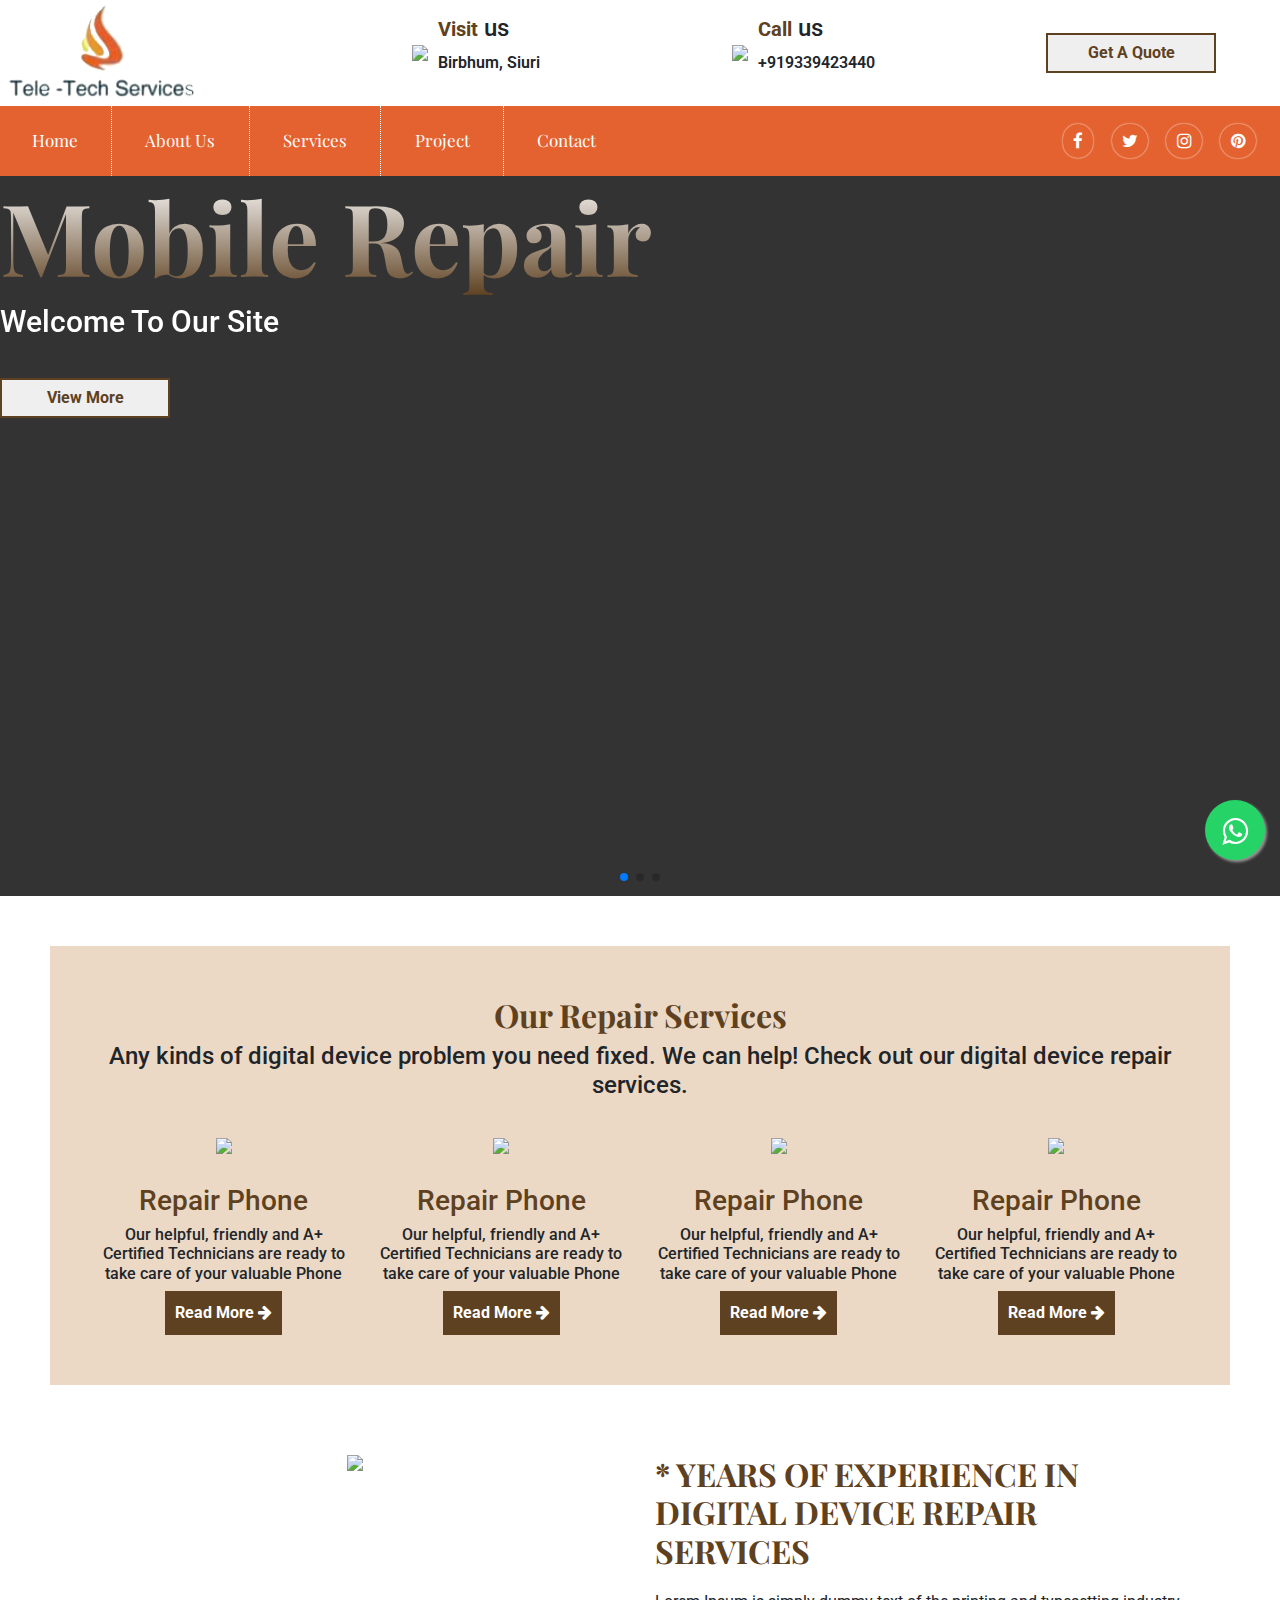
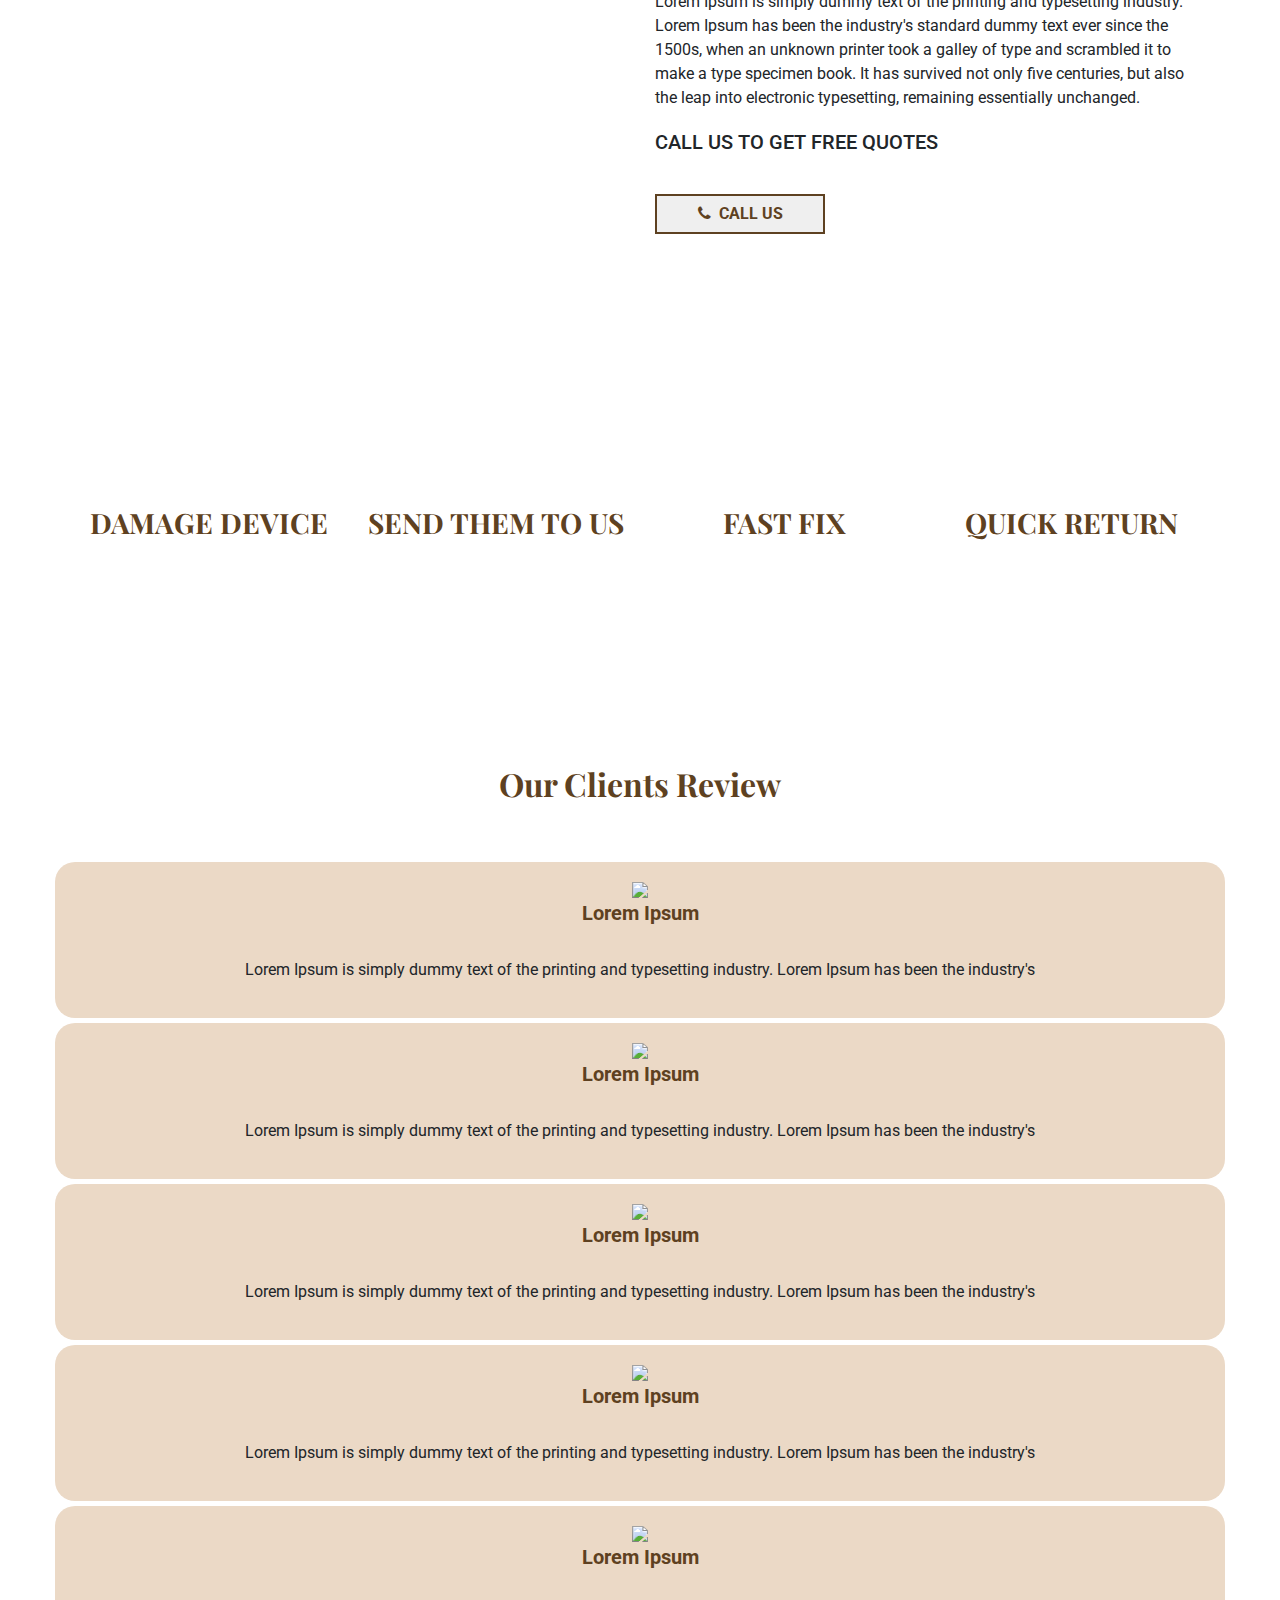
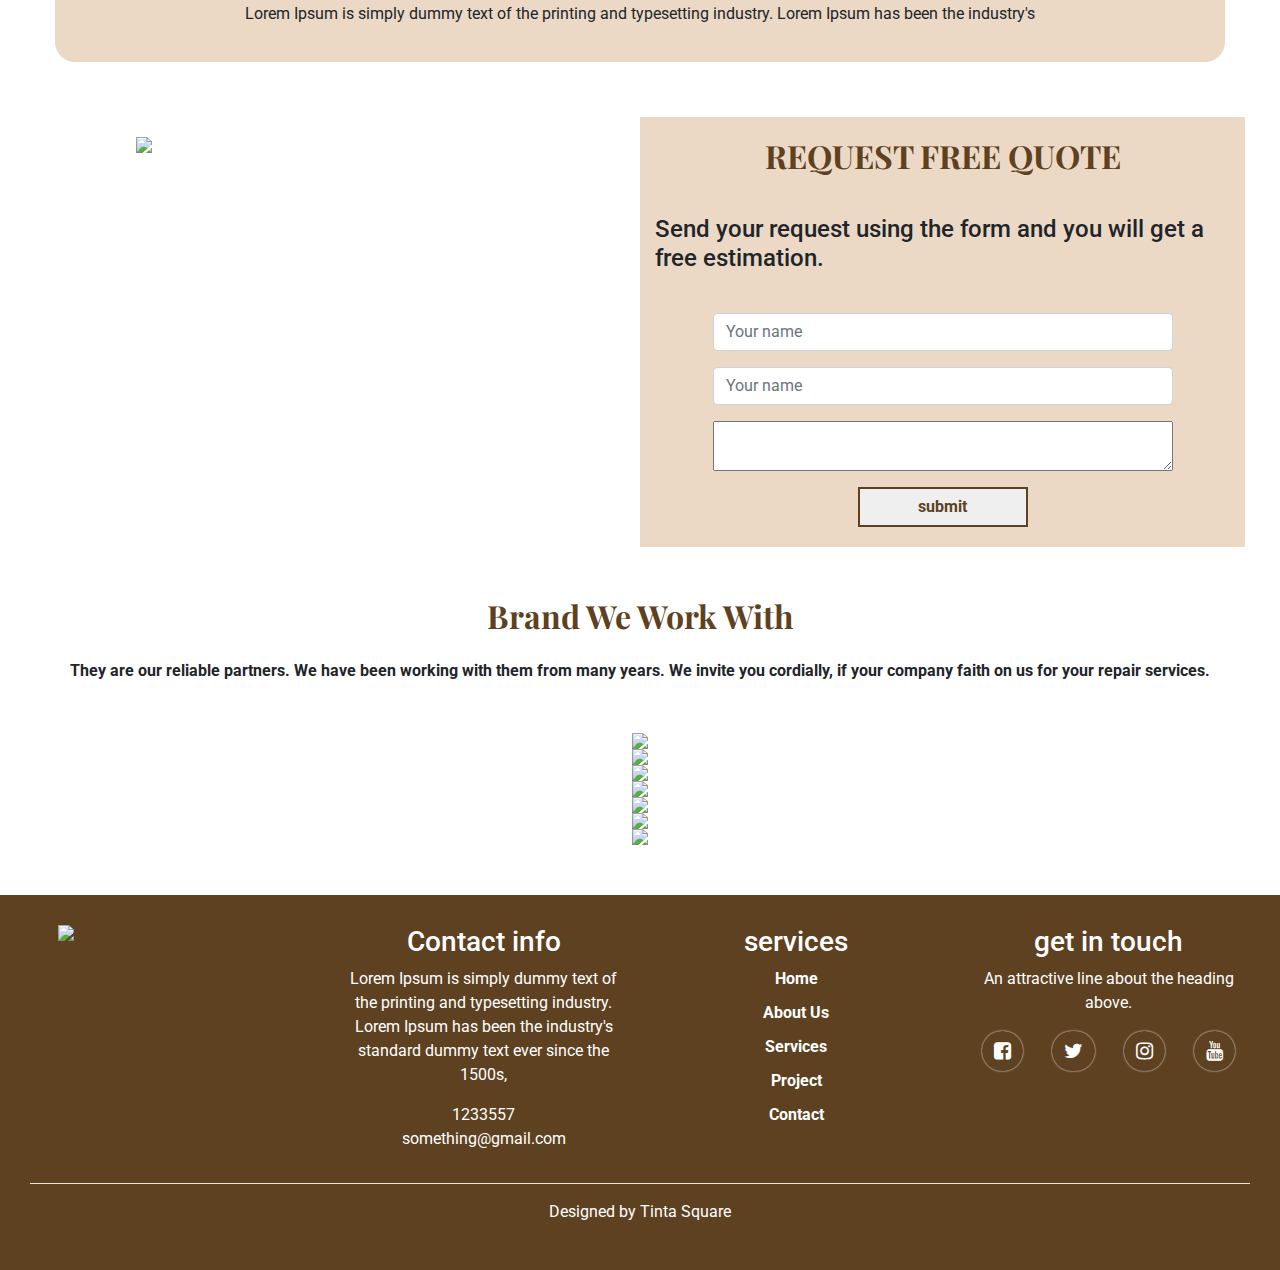
==== index.html @ 6bede9d7 "first commit" ====
<!doctype html>
<html lang="en">
  <head>
    <!-- Required meta tags -->
    <meta charset="utf-8">
    <meta name="viewport" content="width=device-width, initial-scale=1">

    <!-- Bootstrap CSS -->
    <link rel="stylesheet" href="https://maxcdn.bootstrapcdn.com/bootstrap/4.5.2/css/bootstrap.min.css">
    <!--font awsome-->
    <link rel="stylesheet" href="https://stackpath.bootstrapcdn.com/font-awesome/4.7.0/css/font-awesome.min.css" integrity="sha384-wvfXpqpZZVQGK6TAh5PVlGOfQNHSoD2xbE+QkPxCAFlNEevoEH3Sl0sibVcOQVnN" crossorigin="anonymous">
    <!--custom css-->
    <link rel="stylesheet" type="text/css" href="./assets/css/header.css">
     <link rel="stylesheet" type="text/css" href="./assets/css/main.css">
      <link rel="stylesheet" type="text/css" href="./assets/css/footer.css">
    <!--fonts-->
   <link rel="preconnect" href="https://fonts.gstatic.com">
<link href="https://fonts.googleapis.com/css2?family=Playfair+Display&family=Roboto:wght@100&display=swap" rel="stylesheet">
<link rel="preconnect" href="https://fonts.gstatic.com">
<link href="https://fonts.googleapis.com/css2?family=Roboto:wght@300&display=swap" rel="stylesheet">
<!--swiper-->
<link rel="stylesheet" href="https://unpkg.com/swiper/swiper-bundle.css" />
<link rel="stylesheet" href="https://unpkg.com/swiper/swiper-bundle.min.css" />
<!--slick-->
<link rel="stylesheet" href="https://cdnjs.cloudflare.com/ajax/libs/slick-carousel/1.8.1/slick-theme.min.css" integrity="sha512-17EgCFERpgZKcm0j0fEq1YCJuyAWdz9KUtv1EjVuaOz8pDnh/0nZxmU6BBXwaaxqoi9PQXnRWqlcDB027hgv9A==" crossorigin="anonymous" />
<link rel="stylesheet" href="https://cdnjs.cloudflare.com/ajax/libs/slick-carousel/1.8.1/slick.min.css" integrity="sha512-yHknP1/AwR+yx26cB1y0cjvQUMvEa2PFzt1c9LlS4pRQ5NOTZFWbhBig+X9G9eYW/8m0/4OXNx8pxJ6z57x0dw==" crossorigin="anonymous" />
<!--aos-->
 <link rel="stylesheet" href="https://unpkg.com/aos@next/dist/aos.css" />

    <title>Mobile Repairing</title>
  </head>
  <body>
    <div class="whats-app-logo">
        <a  class="whats-app" href="#" target="_blank">
        <i class="fa fa-whatsapp my-float"></i>
        </a>
    </div>
    <div class="top-header">
      <div class="row">
        <div class="col-lg-3 logo-icon">
          <a href="#">
           <img src="assets/img/tee-tech-servicwes.png" class="img-fluid" />  
          </a>
        </div>
        <div class="col-lg-3 d-flex desktop-icon">
          <div class="image-wrapper">
            <img src="https://img.icons8.com/emoji/50/000000/house-emoji.png"/>
          </div>
          <div class="top-header-text">
            <h4><span>Visit</span> us</h4>
            <p>Birbhum, Siuri</p>
          </div>
        </div>
        <div class="col-lg-3 d-flex desktop-icon">
          <div class="image-wrapper">
             <img src="https://img.icons8.com/bubbles/50/000000/call-male.png"/>
          </div>
          <div class="top-header-text">
            <h4><span>Call</span> us</h4>
            <p class="number">+919339423440</p>
          </div>
        </div>
        <div class="col-lg-3 d-flex">
          <button>Get A Quote</button>
        </div>
      </div>
    </div>
     <div class="header">
        <div class="row">
          <div class="col-lg-8 header-list">
              <nav>
               <input type="checkbox" id="check">
              <label for="check" class="checkbtn">
                <i class="fa fa-bars" aria-hidden="true"></i>
              </label>
                <ul class="menu">
                   <li><a href="index.html">Home</a></li>
                   <div class="vl"></div>
                   <li><a href="about.html">About Us</a></li>
                   <div class="vl"></div>
                    <li><a href="services.html">Services</a></li>
                    <div class="vl"></div>
                   <li><a href="listing.html">Project</a></li>
                   <div class="vl"></div>
                  <li><a href="contact.html">Contact</a></li>
                </ul>
              </nav>
          </div>
          <div class="col-lg-4 header-icon">
            <a href=""><i class="fa fa-facebook-f header-icon-list" aria-hidden="true"></i></a>
            <a href=""><i class="fa fa-twitter header-icon-list" aria-hidden="true"></i></a>
            <a href=""><i class="fa fa-instagram header-icon-list" aria-hidden="true"></i></a>
            <a href=""><i class="fa fa-pinterest header-icon-list" aria-hidden="true"></i></a>
          </div>
        </div>
      </div>
  
  <!--end of header-->
  <!--banner-->
  <div class="banner">
    <div class="row">
      <div class="col-lg-12">
         <div class="swiper-container">
    <div class="swiper-wrapper">
      <div class="swiper-slide" style="background-image:linear-gradient(rgba(0,0,0,0.8),rgba(0,0,0,0.8)),url(https://wp.bwlthemes.com/restore_wp/wp-content/uploads/2016/11/home_1_slider_2-e1527970968543.jpg); height: 80vh">
        <h1 data-aos="fade-down" data-aos-duration="1200">Mobile Repair</h1>
        <h2 data-aos="fade-down" data-aos-duration="1300">Welcome To Our Site</h2>
        <button data-aos="fade-up" data-aos-duration="1400">View More</button>
      </div>
      <div class="swiper-slide" style="background-image:linear-gradient(rgba(0,0,0,0.8),rgba(0,0,0,0.8)),url(https://images.unsplash.com/photo-1566728595333-75a1d7cae961?ixid=MXwxMjA3fDB8MHxzZWFyY2h8NHx8bW9iaWxlJTIwcmVwYWlyfGVufDB8fDB8&ixlib=rb-1.2.1&auto=format&fit=crop&w=500&q=60); height: 80vh">
         <h1 data-aos="fade-down" data-aos-duration="1200">Mobile Repair</h1>
        <h2 data-aos="fade-down" data-aos-duration="1300">Welcome To Our Site</h2>
        <button data-aos="fade-up" data-aos-duration="1400">View More</button>
      </div>
      <div class="swiper-slide" style="background-image:linear-gradient(rgba(0,0,0,0.8),rgba(0,0,0,0.8)),url(https://images.unsplash.com/photo-1544281679-32a3de086805?ixid=MXwxMjA3fDB8MHxzZWFyY2h8OXx8bW9iaWxlJTIwcmVwYWlyfGVufDB8fDB8&ixlib=rb-1.2.1&auto=format&fit=crop&w=500&q=60); height: 80vh">
         <h1 data-aos="fade-down" data-aos-duration="1200">Mobile Repair</h1>
        <h2 data-aos="fade-down" data-aos-duration="1300">Welcome To Our Site</h2>
        <button data-aos="fade-up" data-aos-duration="1400">View More</button>
      </div>
    </div>
    <!-- Add Pagination -->
    <div class="swiper-pagination"></div>
  </div>

      </div>
    </div>
  </div>
    <!--end of banner-->
    <!--repair seervices-->
    <div class="section repair-services-container">
      <h2 class="text-center">Our Repair Services</h2>
      <h4 class="text-center">Any kinds of digital device problem you need fixed. We can help! Check out our digital device repair services.</h4>
      <div class="row">
          <div class="col-lg-3 repair-services">
            <div class="image-wrapper text-center">
              <img src="https://img.icons8.com/ios/50/000000/android.png"/>
            </div>
            <h3>Repair Phone</h3>
            <h6>Our helpful, friendly and A+ Certified Technicians are ready to take care of your valuable Phone</h6>
            <a href="#">Read More <i class="fa fa-arrow-right" aria-hidden="true"></i></a>
          </div>
          <div class="col-lg-3 repair-services">
            <div class="image-wrapper text-center">
             <img src="https://img.icons8.com/ios/50/000000/android.png">
            </div>
            <h3>Repair Phone</h3>
            <h6>Our helpful, friendly and A+ Certified Technicians are ready to take care of your valuable Phone</h6>
            <a href="#">Read More <i class="fa fa-arrow-right" aria-hidden="true"></i></a>
          </div>
          <div class="col-lg-3 repair-services">
            <div class="image-wrapper text-center">
              <img src="https://img.icons8.com/ios/50/000000/android.png">
            </div>
            <h3>Repair Phone</h3>
            <h6>Our helpful, friendly and A+ Certified Technicians are ready to take care of your valuable Phone</h6>
            <a href="#">Read More <i class="fa fa-arrow-right" aria-hidden="true"></i></a>
          </div>
          <div class="col-lg-3 repair-services">
            <div class="image-wrapper text-center">
              <img src="https://img.icons8.com/ios/50/000000/android.png">
            </div>
            <h3>Repair Phone</h3>
            <h6>Our helpful, friendly and A+ Certified Technicians are ready to take care of your valuable Phone</h6>
            <a href="#">Read More <i class="fa fa-arrow-right" aria-hidden="true"></i></a>
          </div>
        </div>
      </div>
    </div>
    <!--experience-->
    <div class="section experience">
      <div class="container">
        <div class="row">
        <div class="col-lg-6">
          <div class="image-wrapper">
            <img src="https://wp.bwlthemes.com/restore_wp/wp-content/uploads/2016/11/about-e1528309926880.jpg">
          </div>
        </div>
        <div class="col-lg-6">
          <h2>* YEARS OF EXPERIENCE IN DIGITAL DEVICE REPAIR SERVICES</h2>
          <p>Lorem Ipsum is simply dummy text of the printing and typesetting industry. Lorem Ipsum has been the industry's standard dummy text ever since the 1500s, when an unknown printer took a galley of type and scrambled it to make a type specimen book. It has survived not only five centuries, but also the leap into electronic typesetting, remaining essentially unchanged.</p>
          <h5>CALL US TO GET FREE QUOTES</h5>
          <button><i class="fa fa-phone mr-2" aria-hidden="true"></i>CALL US</button>
        </div>
      </div>
      </div>
    </div>
    <!--process-->
    <div class="section process">
      <div class="row">
        <div class="col-lg-12">
          <h2>Our Process</h2>
          <p>Easy and effective way to get your device repaired</p>
          <div class="row">
            <div class="col-lg-3">
              <h3>DAMAGE
DEVICE</h3>
              <h6>when your device is need to be fixed please no panic and relaxed</h6>
            </div>
            <div class="col-lg-3">
              <h3>SEND THEM
TO US</h3>
              <h6>Send the device to us which you need to be fixed and stay calm</h6>
            </div>
            <div class="col-lg-3">
              <h3>FAST
FIX</h3>
<h6>We will take care of it and work with it to fix it smooth and accurately</h6>
            </div>
            <div class="col-lg-3">
              <h3>QUICK
RETURN</h3>
<h6>After a quick fix, we just return it to your destination fast and securely</h6>
            </div>
          </div>
        </div>
      </div>
    </div>
    <!--team-members-->
    <div class="section">
      <h2 class="text-center">Our Clients Review</h2>
      <div class="row">
        <div class="col-lg-12">
           <div class="testimonial">
            <div class="testimonial-box">
              <div class="image-wrapper">
                <img src="https://img.icons8.com/wired/64/000000/user-male-circle.png">
              </div>
              <div class="name">
                Lorem Ipsum
              </div>
              <div class="review">
                <p>Lorem Ipsum is simply dummy text of the printing and typesetting industry. Lorem Ipsum has been the industry's</p>
              </div>
            </div>
            <div class="testimonial-box">
              <div class="image-wrapper">
                <img src="https://img.icons8.com/wired/64/000000/user-male-circle.png">
              </div>
              <div class="name">
                Lorem Ipsum
              </div>
              <div class="review">
                <p>Lorem Ipsum is simply dummy text of the printing and typesetting industry. Lorem Ipsum has been the industry's</p>
              </div>
            </div>
            <div class="testimonial-box">
              <div class="image-wrapper">
                <img src="https://img.icons8.com/wired/64/000000/user-male-circle.png">
              </div>
              <div class="name">
                Lorem Ipsum
              </div>
              <div class="review">
                <p>Lorem Ipsum is simply dummy text of the printing and typesetting industry. Lorem Ipsum has been the industry's</p>
              </div>
            </div>
           <div class="testimonial-box">
              <div class="image-wrapper">
                <img src="https://img.icons8.com/wired/64/000000/user-male-circle.png">
              </div>
              <div class="name">
                Lorem Ipsum
              </div>
              <div class="review">
                <p>Lorem Ipsum is simply dummy text of the printing and typesetting industry. Lorem Ipsum has been the industry's</p>
              </div>
            </div>
            <div class="testimonial-box">
              <div class="image-wrapper">
                <img src="https://img.icons8.com/wired/64/000000/user-male-circle.png">
              </div>
              <div class="name">
                Lorem Ipsum
              </div>
              <div class="review">
                <p>Lorem Ipsum is simply dummy text of the printing and typesetting industry. Lorem Ipsum has been the industry's</p>
              </div>
            </div>
          </div>
        </div>
        </div>
      </div>
      <!--request for quote-->
      <div class="section request">
        <div class="row">
          <div class="col-lg-6">
            <div class="image-wrapper">
              <img src="https://wp.bwlthemes.com/restore_wp/wp-content/uploads/2016/11/quote-image.jpg" width="70%">
            </div>
          </div>
          <div class="col-lg-6 request-box">
            <h2 class="text-center">REQUEST FREE QUOTE</h2>
            <h4>Send your request using the form and you will get a free estimation.</h4>
            <form method="post">
              <div class="form-group">
        <input type="text" class="form-control"placeholder="Your name">
      </div>
       <div class="form-group">
        <input type="text" class="form-control"placeholder="Your name">
      </div>
       <div class="form-group">
        <textarea></textarea>
      </div>
      <div class="row">
        <div class="col-lg-12 d-flex form-button">
          <button type="submit">submit</button>
        </div>
      </div>
      
            </form>
          </div>
        </div>
      </div>
      <!--brand-->
      <div class="section brand">
        <h2 class="text-center mb-4">Brand We Work With</h2>
        <p class="text-center">They are our reliable partners. We have been working with them from many years. We invite you cordially, if your company faith on us for your repair services.</p>
        <div class="row">
          <div class="col-lg-12">
           <div class="brand-box">
            <div class="image-wrapper">
              <img src="https://wp.bwlthemes.com/restore_wp/wp-content/uploads/2016/11/logo_2-e1528309231180.png">
            </div>
            <div class="image-wrapper">
              <img src="https://wp.bwlthemes.com/restore_wp/wp-content/uploads/2016/11/logo_2-e1528309231180.png">
            </div>
            <div class="image-wrapper">
              <img src="https://wp.bwlthemes.com/restore_wp/wp-content/uploads/2016/11/logo_2-e1528309231180.png">
            </div>
            <div class="image-wrapper">
              <img src="https://wp.bwlthemes.com/restore_wp/wp-content/uploads/2016/11/logo_2-e1528309231180.png">
            </div>
            <div class="image-wrapper">
              <img src="https://wp.bwlthemes.com/restore_wp/wp-content/uploads/2016/11/logo_2-e1528309231180.png">
            </div>
            <div class="image-wrapper">
              <img src="https://wp.bwlthemes.com/restore_wp/wp-content/uploads/2016/11/logo_2-e1528309231180.png">
            </div>
            <div class="image-wrapper">
              <img src="https://wp.bwlthemes.com/restore_wp/wp-content/uploads/2016/11/logo_2-e1528309231180.png">
            </div>
          </div> 
          </div>
        </div>
      </div>
<!--footer-->
  <div class="footer">
    <div class="row">
    <div class="col-md-3">
                <div class="image-wrapper">
                <img src="./assets/image/logo.jpeg" class="img-fluid" width="80%">
              </div>
    </div>
    <div class="col-md-3 text-center">
      <h3>Contact info</h3>
      <p class="address">Lorem Ipsum is simply dummy text of the printing and typesetting industry. Lorem Ipsum has been the industry's standard dummy text ever since the 1500s,</p>
      <span class="phone-no text-center">1233557</span>
      <p class="email">something@gmail.com</p>

    </div>
    <div class="col-md-3 text-center">
      <h3>services</h3>
      <div class="footer-links">
      <a href="index.html">home</a>
      <a href="about.html">about us</a>
      <a href="">services</a>
      <a href="">project</a>
      <a href="">contact</a>
      </div>
    </div>
    <div class="col-md-3 text-center">
      <h3>get in touch</h3>
      <p>An attractive line about the heading above.</p>
      <div class="footer-icon">
         <i class="fa fa-facebook-square header-icon-list" aria-hidden="true"></i>
      <i class="fa fa-twitter header-icon-list" aria-hidden="true"></i>
      <i class="fa fa-instagram header-icon-list" aria-hidden="true"></i>
      <i class="fa fa-youtube header-icon-list" aria-hidden="true"></i>
      </div> 
    </div>
  </div>
      <hr>
  <div class="row">
    <div class="col-lg-12 text-center">
          <p>Designed by Tinta Square</p>
    </div>
  </div>
  </div>


    <!-- Optional JavaScript; choose one of the two! -->

    <!-- Option 1: Bootstrap Bundle with Popper -->
  <!-- jQuery library -->
<script src="https://ajax.googleapis.com/ajax/libs/jquery/3.5.1/jquery.min.js"></script>

<!-- Popper JS -->
<script src="https://cdnjs.cloudflare.com/ajax/libs/popper.js/1.16.0/umd/popper.min.js"></script>

<!-- Latest compiled JavaScript -->
<script src="https://maxcdn.bootstrapcdn.com/bootstrap/4.5.2/js/bootstrap.min.js"></script>
<script src="https://unpkg.com/swiper/swiper-bundle.js"></script>
<script src="https://unpkg.com/swiper/swiper-bundle.min.js"></script>
<script src="https://cdnjs.cloudflare.com/ajax/libs/slick-carousel/1.8.1/slick.min.js" integrity="sha512-XtmMtDEcNz2j7ekrtHvOVR4iwwaD6o/FUJe6+Zq+HgcCsk3kj4uSQQR8weQ2QVj1o0Pk6PwYLohm206ZzNfubg==" crossorigin="anonymous"></script>
  <script>
    var swiper = new Swiper('.swiper-container', {
      effect: 'fade',
       autoplay: {
        delay: 2500,
        disableOnInteraction: false,
      },
      cubeEffect: {
        shadow: true,
        slideShadows: true,
        shadowOffset: 20,
        shadowScale: 0.94,
      },
      pagination: {
        el: '.swiper-pagination',
      },
    });
  </script>
  <script>
    $('.testimonial').slick({
  dots: true,
  infinite: false,
  speed: 300,
  slidesToShow: 4,
  slidesToScroll: 1,
   autoplay: true,
  autoplaySpeed: 2000,
  infinite:true,
  responsive: [
    {
      breakpoint: 1024,
      settings: {
        slidesToShow: 3,
        slidesToScroll: 1,
        infinite: true,
        dots: true
      }
    },
    {
      breakpoint: 600,
      settings: {
        slidesToShow: 2,
        slidesToScroll: 1
      }
    },
    {
      breakpoint: 480,
      settings: {
        slidesToShow: 1,
        slidesToScroll: 1
      }
    }
    // You can unslick at a given breakpoint now by adding:
    // settings: "unslick"
    // instead of a settings object
  ]
});
  </script>
  <script type="text/javascript">
     $('.brand-box').slick({
  dots: true,
  infinite: false,
  speed: 300,
  slidesToShow: 4,
  slidesToScroll: 1,
   autoplay: true,
  autoplaySpeed: 2000,
  infinite:true,
  responsive: [
    {
      breakpoint: 1024,
      settings: {
        slidesToShow: 3,
        slidesToScroll: 1,
        infinite: true,
        dots: true
      }
    },
    {
      breakpoint: 600,
      settings: {
        slidesToShow: 2,
        slidesToScroll: 1
      }
    },
    {
      breakpoint: 480,
      settings: {
        slidesToShow: 1,
        slidesToScroll: 1
      }
    }
    // You can unslick at a given breakpoint now by adding:
    // settings: "unslick"
    // instead of a settings object
  ]
});
  </script>
    <script src="https://unpkg.com/aos@next/dist/aos.js"></script>
    <script>
      AOS.init();
    </script>

    <!-- Option 2: Separate Popper and Bootstrap JS -->
    <!--
    <script src="https://cdn.jsdelivr.net/npm/@popperjs/core@2.5.4/dist/umd/popper.min.js" integrity="sha384-q2kxQ16AaE6UbzuKqyBE9/u/KzioAlnx2maXQHiDX9d4/zp8Ok3f+M7DPm+Ib6IU" crossorigin="anonymous"></script>
    <script src="https://cdn.jsdelivr.net/npm/bootstrap@5.0.0-beta1/dist/js/bootstrap.min.js" integrity="sha384-pQQkAEnwaBkjpqZ8RU1fF1AKtTcHJwFl3pblpTlHXybJjHpMYo79HY3hIi4NKxyj" crossorigin="anonymous"></script>
    -->
  </body>
</html>
---- assets/css/header.css ----
*{
	margin: 0px;
	padding: 0px;
   font-family: 'Roboto', sans-serif;
}
a{
    text-decoration: none;
}
a:hover{
    text-decoration: none;
}
html,body{
    width: auto !important;
    overflow-x: hidden !important;
}
.whats-app {
    position: fixed;
    width: 60px;
    height: 60px;
    bottom: 40px;
    right: 15px;
    background-color: #25d366;
    color: #FFF;
    border-radius: 50px;
    text-align: center;
    font-size: 30px;
    box-shadow: 2px 2px 3px #999;
    z-index: 100;
}
.logo-icon img{
    width:200px
}
.my-float {
    margin-top: 16px;
}
button{
    width: 170px;
    height: 40px;
    font-weight: bold;
    border: 2px solid rgb(94, 65, 33);
    color: rgb(94, 65, 33);
}
.number{
    font-family: 'Roboto', sans-serif;
    font-weight: 600;
}
.top-header span{
    color:rgb(94, 65, 33);
    font-size: 20px;
    font-weight: bold;
}
.top-header p{
    font-weight: 600;
}
.top-header .col-lg-3{
    justify-content: center;
    align-items: center;
}
.top-header .image-wrapper{
    margin-right: 10px;
}
.checkbtn{
    font-size: 20px;
    color: #fff;
    float: right;
    margin-right: 40px;
    cursor: pointer;
    display: none;
}
#check{
    display: none;
}
.header{
    background-color:#e46230; 
/*    background-color:rgb(94, 65, 33); */
    display: flex;
    flex-direction: row;
    justify-content: center;
    align-items: center;
    height: 70px;
    width: 100%;
    margin: 0px;
    padding: 0px;
}
.header .row{
    display: flex;
    flex-direction: row;
    align-items: center;
    justify-content: flex-start;
    width: 100%;
    margin: 0px;
    padding: 0px;
}
.header .col-lg-8{
    display: flex;
    flex-direction: row;
    align-items: center;
}
.header .col-lg-8 .menu{
    display: flex;
    width: 100%;
    flex-direction: row;
    justify-content: space-around;
    align-items: center;
    list-style-type: none;
    margin-right: 300px;
}
.header .col-lg-8 ul{
    margin-bottom: 0px;
}
.header .col-lg-8 .menu li a{
    color: #fff;
    font-weight: normal;
    font-size: 17px;
    transition: 0.5s;
font-family: 'Playfair Display', serif;
}
.header .col-lg-8 .menu li a:hover{
    color: #000;
    font-weight: bold;
}
.header .col-lg-4{
    display: flex;
    flex-direction: row;
    justify-content: space-around;
    align-items: center;
    padding-left: 200px;
}
.header .col-lg-4 i{
    color: #fff;
    font-size: 17px;
}
.checkbtn{
    font-size: 20px;
    color: #fff;
    float: right;
    cursor: pointer;
    display: none;
    padding: 0px;
}
#check{
    display: none;
}
i.header-icon-list {
  display: inline-block;
  border-radius: 60px;
  box-shadow: 0px 0px 2px #fff;
  padding: 0.5em 0.6em;

}
.vl {
  border-left: 1px dotted #fff;
  height: 70px;
}
@media only screen and (max-width: 576px){
    html,body{width: auto !important;overflow-x: hidden !important;}
    .contact-header{
        display: none;
    }
    .desktop-icon{
        display: none !important;
    }
    .top-header .row{
        flex-direction: row !important;
        flex-wrap: nowrap;
        padding: 0px;
        margin: 0px;
    }
    .top-header .row .col-lg-3{
        display: flex;
        justify-content: flex-start;
    }
    .top-header .btn-lg{
        width: 120px;
        font-size: 15px;
    }
    .top-header img{
        width: 60px;
    }
    .header{
        height: 50px;
    }
    .header .row{
        display: flex;
        flex-direction: row-reverse;
    }
    .checkbtn{
        display: block;
        position: absolute;
        top: -5px;
        margin: 0px;
        padding: 0px !important;
    }
    .header .col-lg-8 .menu{
    display: flex;
    width: 100%;
    flex-direction: column;
    justify-content: space-around;
    align-items: center;
    list-style-type: none;
    position: fixed;
        width: 100%;
        height: 90vh;
        top: 110px;
        left: -100%;
            z-index: 2;
            background: #faf7f2;
            transition: 0.5s all;
}
    .menu li a{
                color: #000 !important;
    }
    #check:checked ~ .menu{
        left: 0;
    }
}
---- assets/css/main.css ----
.swiper-slide{
	background-repeat: no-repeat;
	background-position: center;
	background-size: cover;
	display: flex;
	justify-content: center;
	align-items: center;
	flex-direction: column;
}
.swiper-slide h1{
	font-size: 100px;
	 background: -webkit-linear-gradient(rgb(255, 255, 255),rgb(94, 65, 33));
	   -webkit-background-clip: text;
  -webkit-text-fill-color: transparent;
  font-weight: bold;
  font-family: 'Playfair Display', serif;
}
.swiper-slide h2{
	font-size: 30px;
	color: #fff;
}
.swiper-slide button{
	margin-top: 30px;
}
.swiper-pagination{
	color: #fff;
}
.section{
	margin: 50px;
}
.section h2{
	color: rgb(94, 65, 33);
	font-weight: bold;
	 font-family: 'Playfair Display', serif;
}
.repair-services{
	margin-top: 30px;
	display: flex;
	flex-direction: column;
	justify-content: center;
	align-items: center;
}
.repair-services h3{
	margin-top: 30px;
	color:rgb(94, 65, 33);
}
.repair-services h6{
	text-align: center;
}
.repair-services a{
	font-weight: bold;
}
.section .col-lg-6 >*{
	margin: 20px 0px;
}
.process{
	padding: 80px 30px;
	background-image: url(https://wp.bwlthemes.com/restore_wp/wp-content/uploads/2016/11/home_1_slider_2-e1527970968543.jpg);
	background-attachment: fixed;
	background-position: center;
	background-size: cover;
}
.process h2{
	color: #fff;
	text-align: center;
	margin-bottom: 30px;
}
.process p{
	color: #fff;
	text-align: center;
	margin-bottom: 30px;
}
.process h3{
	color:rgb(94, 65, 33);
	text-align: center;
	margin-bottom: 30px;
	font-family: 'Playfair Display', serif;
	font-weight: bold;
}
.process h6{
	color: #fff;
	text-align: center;
}
.testimonial{
	margin-top: 50px;
}
.testimonial-box{
	display: flex;
	flex-direction: column;
	justify-content: center;
	align-items: center;
	margin: 5px;
	background-color: rgb(235, 217, 198);
	border-radius: 20px;
	padding: 20px;
}
.testimonial-box .name,.testimonial-box .review{
	text-align: center;
}
.testimonial-box .name{
	font-weight: bold;
	color: rgb(94, 65, 33);
	margin-bottom: 30px;
	font-size: 20px;
}
.image-wrapper{
	display: flex;
	flex-direction: column;
	justify-content: center;
	align-items: center;
}
.repair-services-container{
background-color: rgb(235, 217, 198);
padding: 50px;
}
.repair-services-container a{
	background-color: rgb(94, 65, 33);
	padding: 10px;
	color: #fff;
}
.request-box{
	background-color: rgb(235, 217, 198);
	display: flex;
	flex-direction: column;
	justify-content: center;
}
.request-box input{
	width: 80%;
}
.request-box textarea{
	width: 80%;
}
.brand p{
	font-weight: bold;
	margin-bottom: 50px;
}
.request form .form-group{
	display: flex;
	flex-direction: column;
	justify-content: center;
	align-items: center;
}
.request form{
	display: flex;
	flex-direction: column;
	justify-content: center;
}
.form-button{
	justify-content: center;
}

/*about page*/
.banner-text{
	padding: 100px;
	display: flex;
	flex-direction: row;
	justify-content: center;
	align-items: center;
	background-attachment: fixed;
	background-size: cover;
	background-position: center;
	background-image: url(https://wp.bwlthemes.com/restore_wp/wp-content/uploads/2016/11/home_1_slider_2-e1527970968543.jpg);
}
.banner-text h1{
	font-family: 'Playfair Display', serif;
	font-weight: bold;
	color: #fff;
}
.about-store{
	display: flex;
	flex-direction: column;
	justify-content: center;
	align-items: center;
		background-color: rgb(235, 217, 198);
		margin: 30px 0px;
}
.about-store-image{
	margin: 30px 0px;
}
.about-store-text1{
	text-align: right;
}
.about-store-text2{
	text-align: left;
}
@media only screen and (max-width: 576px){
.swiper-slide h1{
	font-size: 40px;
}
.swiper-slide{
height: 50vh !important;
}
h1{
	font-size: 30px;
}
h2{
	font-size: 20px !important;
	margin-top: 20px;
}
h4{
	font-size: 15px !important;
	text-align: center;
}
p{
	text-align: center;
}
.repair-services-container h3{
	text-align: center;
}
.repair-services-container a{
	margin-top: 30px;
}
.col-lg-6{
	display: flex;
	flex-direction: column;
	justify-content: center;
	align-items: center;
}
.col-lg-6 .image-wrapper{
	display: flex;
	flex-direction: column;
	justify-content: center;
	align-items: center;
}
.col-lg-6 .image-wrapper img{
	width: 100%;
}

.repair-services-container {
	margin: 10px;
    padding: 0px;
    padding-bottom: 20px;
}
.section{
	margin: 5px;
}
}
---- assets/css/footer.css ----
.footer{
	background-color: rgb(94, 65, 33);
	color: #fff;
	padding: 30px;
}
.footer-links{
	display: flex;
	flex-direction: column;
}
.footer-links a{
	font-weight: bold;
	color: #fff;
	margin-bottom: 10px;
	text-transform: capitalize;
}
.footer-icon{
	width: 100%;
	display: flex;
	justify-content: space-around;
}
.footer-icon i{
	font-size: 20px;
}
.footer hr{
	background-color: #fff;
}
i.header-icon-list {
  display: inline-block;
  border-radius: 60px;
  box-shadow: 0px 0px 2px #fff;
  padding: 0.5em 0.6em;

}
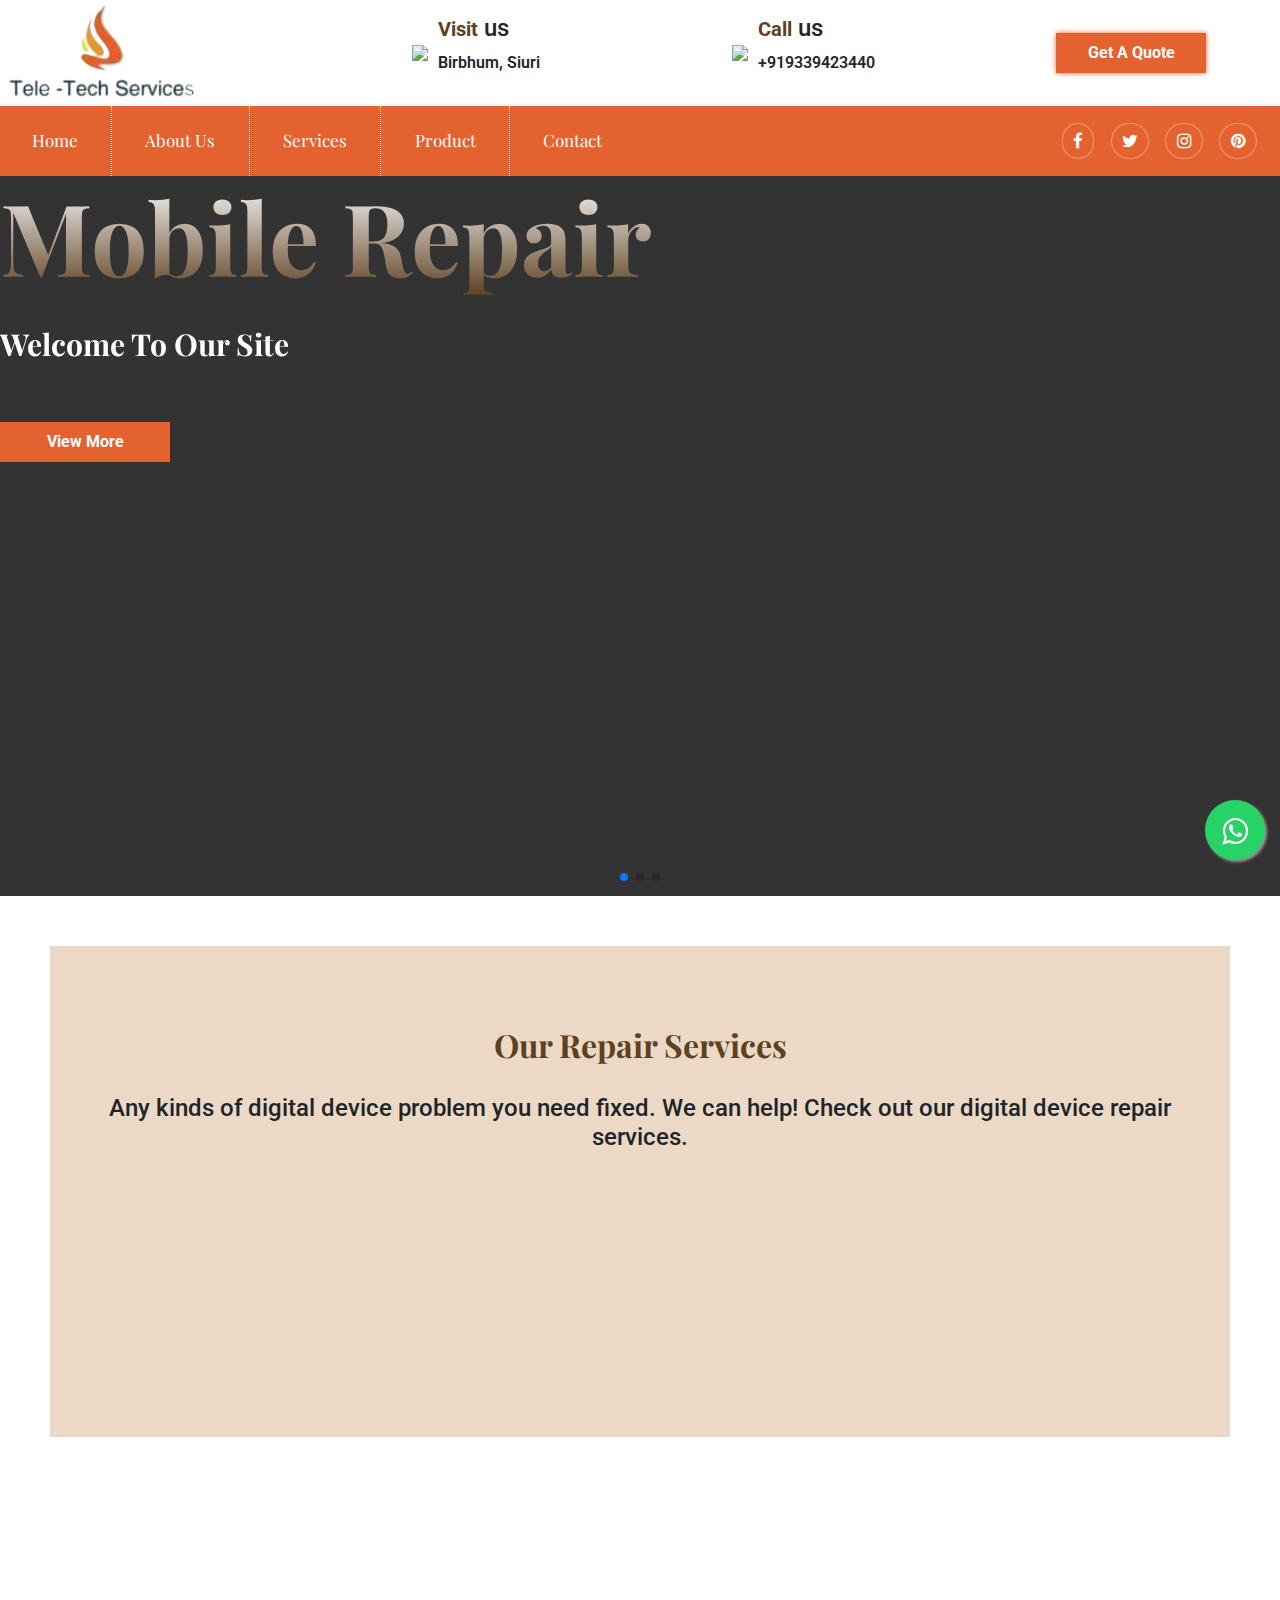
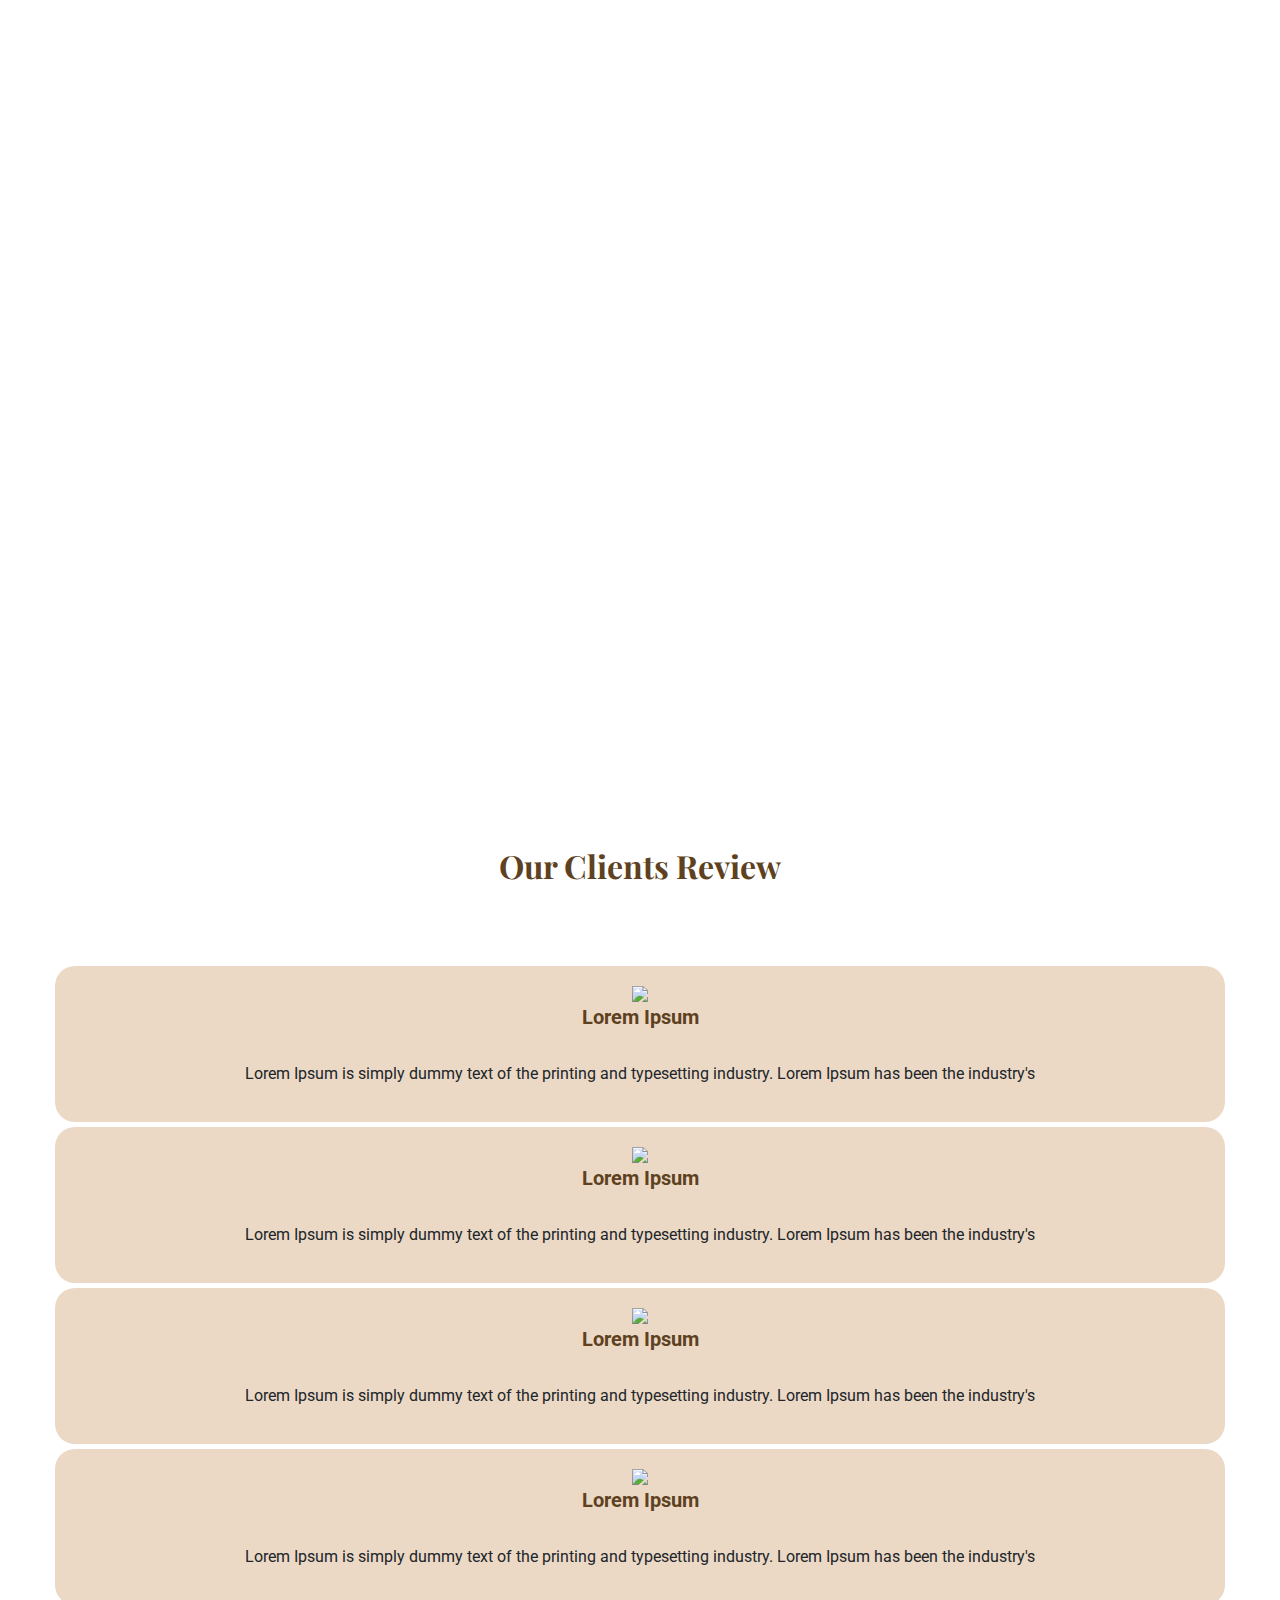
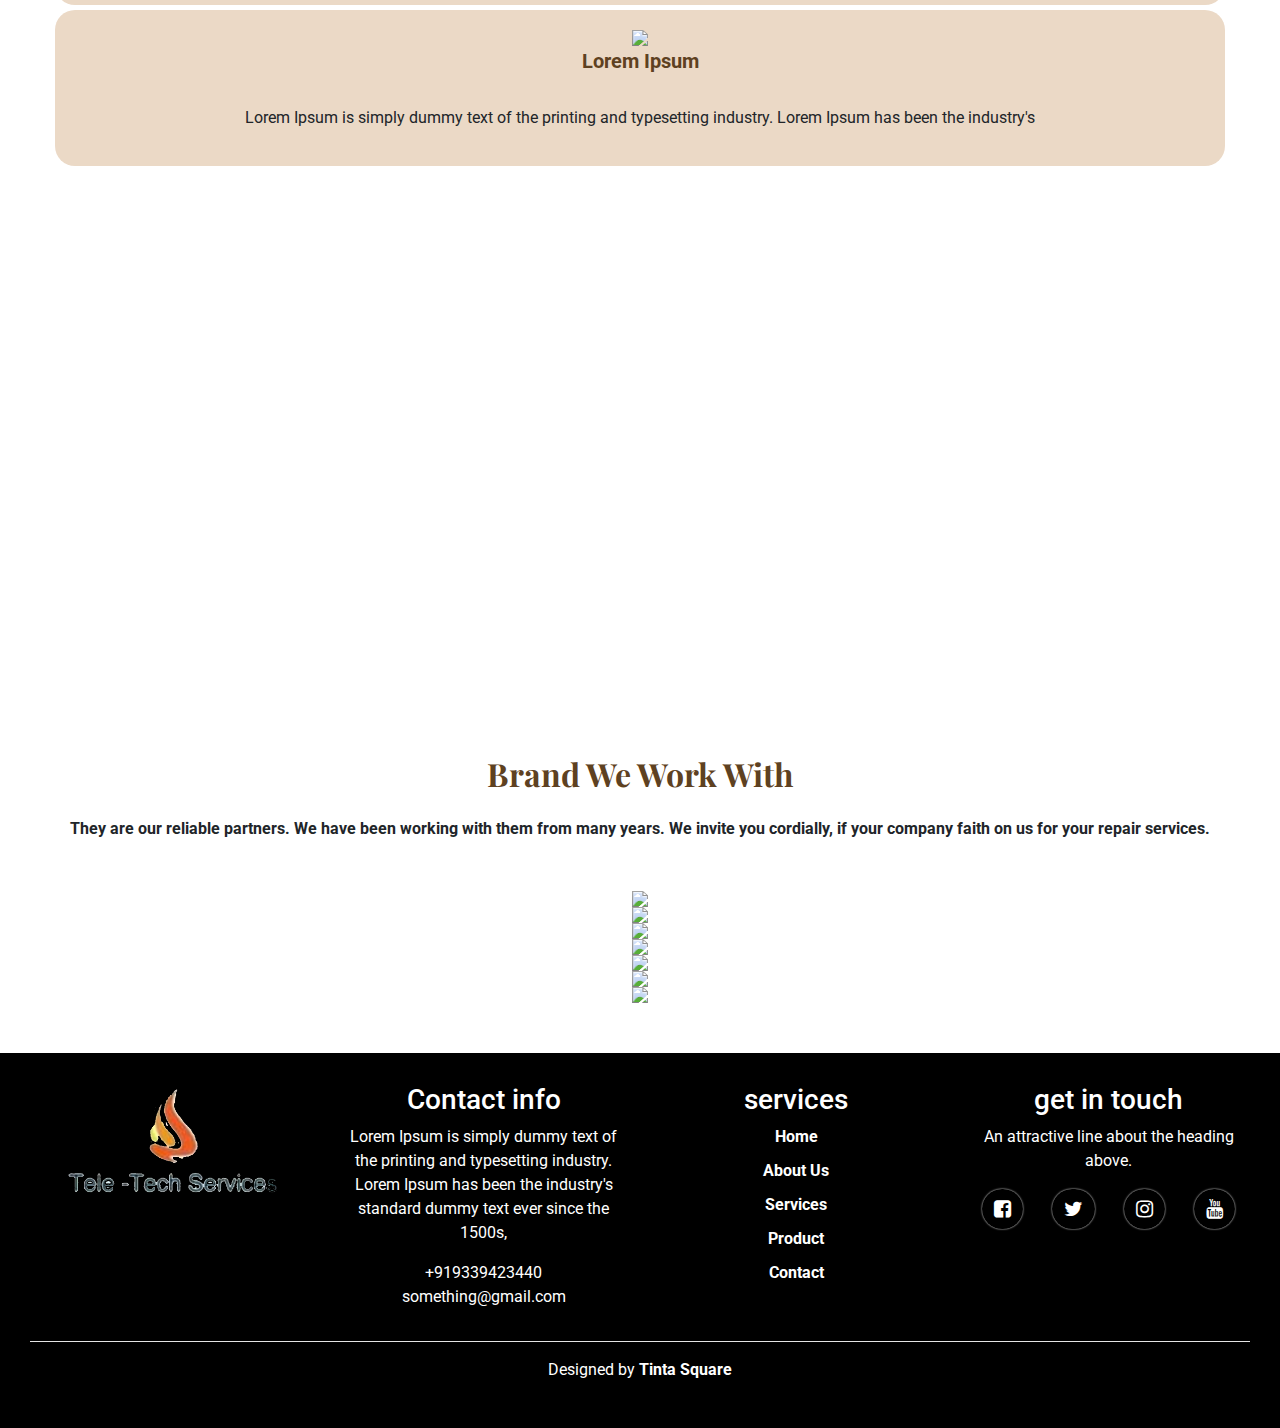
==== commit a7b4edc0: "mobile version" ====
--- a/index.html
+++ b/index.html
@@ -61,7 +61,7 @@
           </div>
         </div>
         <div class="col-lg-3 d-flex">
-          <button>Get A Quote</button>
+          <a href="quote.html" class="header-button">Get A Quote</a>
         </div>
       </div>
     </div>
@@ -80,7 +80,7 @@
                    <div class="vl"></div>
                     <li><a href="services.html">Services</a></li>
                     <div class="vl"></div>
-                   <li><a href="listing.html">Project</a></li>
+                   <li><a href="product.html">Product</a></li>
                    <div class="vl"></div>
                   <li><a href="contact.html">Contact</a></li>
                 </ul>
@@ -131,7 +131,7 @@
       <h2 class="text-center">Our Repair Services</h2>
       <h4 class="text-center">Any kinds of digital device problem you need fixed. We can help! Check out our digital device repair services.</h4>
       <div class="row">
-          <div class="col-lg-3 repair-services">
+          <div class="col-lg-3 repair-services" data-aos="fade-down"data-aos-duration="1200">
             <div class="image-wrapper text-center">
               <img src="https://img.icons8.com/ios/50/000000/android.png"/>
             </div>
@@ -139,7 +139,7 @@
             <h6>Our helpful, friendly and A+ Certified Technicians are ready to take care of your valuable Phone</h6>
             <a href="#">Read More <i class="fa fa-arrow-right" aria-hidden="true"></i></a>
           </div>
-          <div class="col-lg-3 repair-services">
+          <div class="col-lg-3 repair-services" data-aos="fade-down"data-aos-duration="1200">
             <div class="image-wrapper text-center">
              <img src="https://img.icons8.com/ios/50/000000/android.png">
             </div>
@@ -147,7 +147,7 @@
             <h6>Our helpful, friendly and A+ Certified Technicians are ready to take care of your valuable Phone</h6>
             <a href="#">Read More <i class="fa fa-arrow-right" aria-hidden="true"></i></a>
           </div>
-          <div class="col-lg-3 repair-services">
+          <div class="col-lg-3 repair-services" data-aos="fade-down"data-aos-duration="1200">
             <div class="image-wrapper text-center">
               <img src="https://img.icons8.com/ios/50/000000/android.png">
             </div>
@@ -155,7 +155,7 @@
             <h6>Our helpful, friendly and A+ Certified Technicians are ready to take care of your valuable Phone</h6>
             <a href="#">Read More <i class="fa fa-arrow-right" aria-hidden="true"></i></a>
           </div>
-          <div class="col-lg-3 repair-services">
+          <div class="col-lg-3 repair-services" data-aos="fade-down"data-aos-duration="1200">
             <div class="image-wrapper text-center">
               <img src="https://img.icons8.com/ios/50/000000/android.png">
             </div>
@@ -171,11 +171,11 @@
       <div class="container">
         <div class="row">
         <div class="col-lg-6">
-          <div class="image-wrapper">
+          <div class="image-wrapper"data-aos="fade-right"data-aos-duration="1200">
             <img src="https://wp.bwlthemes.com/restore_wp/wp-content/uploads/2016/11/about-e1528309926880.jpg">
           </div>
         </div>
-        <div class="col-lg-6">
+        <div class="col-lg-6"data-aos="fade-left"data-aos-duration="1200">
           <h2>* YEARS OF EXPERIENCE IN DIGITAL DEVICE REPAIR SERVICES</h2>
           <p>Lorem Ipsum is simply dummy text of the printing and typesetting industry. Lorem Ipsum has been the industry's standard dummy text ever since the 1500s, when an unknown printer took a galley of type and scrambled it to make a type specimen book. It has survived not only five centuries, but also the leap into electronic typesetting, remaining essentially unchanged.</p>
           <h5>CALL US TO GET FREE QUOTES</h5>
@@ -191,22 +191,22 @@
           <h2>Our Process</h2>
           <p>Easy and effective way to get your device repaired</p>
           <div class="row">
-            <div class="col-lg-3">
+            <div class="col-lg-3" data-aos="fade-down"data-aos-duration="1200">
               <h3>DAMAGE
 DEVICE</h3>
               <h6>when your device is need to be fixed please no panic and relaxed</h6>
             </div>
-            <div class="col-lg-3">
+            <div class="col-lg-3" data-aos="fade-down"data-aos-duration="1200">
               <h3>SEND THEM
 TO US</h3>
               <h6>Send the device to us which you need to be fixed and stay calm</h6>
             </div>
-            <div class="col-lg-3">
+            <div class="col-lg-3" data-aos="fade-down"data-aos-duration="1200">
               <h3>FAST
 FIX</h3>
 <h6>We will take care of it and work with it to fix it smooth and accurately</h6>
             </div>
-            <div class="col-lg-3">
+            <div class="col-lg-3"data-aos="fade-down"data-aos-duration="1200">
               <h3>QUICK
 RETURN</h3>
 <h6>After a quick fix, we just return it to your destination fast and securely</h6>
@@ -283,23 +283,31 @@
       <!--request for quote-->
       <div class="section request">
         <div class="row">
-          <div class="col-lg-6">
+          <div class="col-lg-6"data-aos="fade-right"data-aos-duration="1200">
             <div class="image-wrapper">
               <img src="https://wp.bwlthemes.com/restore_wp/wp-content/uploads/2016/11/quote-image.jpg" width="70%">
             </div>
           </div>
-          <div class="col-lg-6 request-box">
+          <div class="col-lg-6 request-box" data-aos="fade-left"data-aos-duration="1200">
             <h2 class="text-center">REQUEST FREE QUOTE</h2>
             <h4>Send your request using the form and you will get a free estimation.</h4>
             <form method="post">
               <div class="form-group">
-        <input type="text" class="form-control"placeholder="Your name">
+        <input type="text" name="name" class="form-control"placeholder="Your name">
       </div>
        <div class="form-group">
-        <input type="text" class="form-control"placeholder="Your name">
-      </div>
+        <input type="number" name="phone"  class="form-control"placeholder="Your phone number">
+      </div>
+      <div class="form-group">
+  <select class="form-control" id="sel1">
+    <option>Select Brand:</option>
+    <option>Vivo</option>
+    <option>Samsung</option>
+    <option>Redmi</option>
+  </select>
+</div>
        <div class="form-group">
-        <textarea></textarea>
+        <textarea name="message" placeholder="Your Message"></textarea>
       </div>
       <div class="row">
         <div class="col-lg-12 d-flex form-button">
@@ -348,24 +356,24 @@
     <div class="row">
     <div class="col-md-3">
                 <div class="image-wrapper">
-                <img src="./assets/image/logo.jpeg" class="img-fluid" width="80%">
+                <img src="assets/img/tee-tech-servicwes.png" class="img-fluid" width="80%">
               </div>
     </div>
     <div class="col-md-3 text-center">
       <h3>Contact info</h3>
       <p class="address">Lorem Ipsum is simply dummy text of the printing and typesetting industry. Lorem Ipsum has been the industry's standard dummy text ever since the 1500s,</p>
-      <span class="phone-no text-center">1233557</span>
+      <span class="phone-no text-center">+919339423440</span>
       <p class="email">something@gmail.com</p>
 
     </div>
     <div class="col-md-3 text-center">
       <h3>services</h3>
       <div class="footer-links">
-      <a href="index.html">home</a>
+     <a href="index.html">home</a>
       <a href="about.html">about us</a>
-      <a href="">services</a>
-      <a href="">project</a>
-      <a href="">contact</a>
+      <a href="services.html">services</a>
+      <a href="product.html">product</a>
+      <a href="contact.html">contact</a>
       </div>
     </div>
     <div class="col-md-3 text-center">
@@ -382,7 +390,7 @@
       <hr>
   <div class="row">
     <div class="col-lg-12 text-center">
-          <p>Designed by Tinta Square</p>
+          <p>Designed by <a href="https://www.tintasquare.com/" rel="no-follow" target="blank">Tinta Square</a></p>
     </div>
   </div>
   </div>
--- a/assets/css/header.css
+++ b/assets/css/header.css
@@ -27,6 +27,18 @@
     box-shadow: 2px 2px 3px #999;
     z-index: 100;
 }
+.top-header .header-button{
+    background-color: #e46230;
+    color: #fff;
+    border: 2px solid #e46230;
+    box-shadow: 0px 0px 5px #e46230;
+    width: 150px;
+    height: 40px;
+    display: flex;
+    justify-content: center;
+    align-items: center;
+    font-weight: bold;
+}
 .logo-icon img{
     width:200px
 }
@@ -38,7 +50,9 @@
     height: 40px;
     font-weight: bold;
     border: 2px solid rgb(94, 65, 33);
-    color: rgb(94, 65, 33);
+    color: #fff;
+    background-color: #e46230;
+    border: 2px solid #e46230;
 }
 .number{
     font-family: 'Roboto', sans-serif;
@@ -175,7 +189,7 @@
         font-size: 15px;
     }
     .top-header img{
-        width: 60px;
+        width: 130px;
     }
     .header{
         height: 50px;
@@ -200,8 +214,8 @@
     list-style-type: none;
     position: fixed;
         width: 100%;
-        height: 90vh;
-        top: 110px;
+      height: 71vh;
+    top: 120px;
         left: -100%;
             z-index: 2;
             background: #faf7f2;
@@ -213,4 +227,18 @@
     #check:checked ~ .menu{
         left: 0;
     }
+    .top-header button{
+    background-color: #e46230;
+    color: #fff;
+    border: 2px solid #e46230;
+    box-shadow: 0px 0px 5px #e46230;
+    height: 30px;
+    width: 130px;
+}
+.top-header{
+    height: 70px;
+}
+.logo-icon{
+
+}
 }--- a/assets/css/main.css
+++ b/assets/css/main.css
@@ -1,3 +1,9 @@
+h2{
+	font-family: 'Playfair Display', serif !important;
+	font-weight: bold;
+	margin: 30px 0px;
+	color: rgb(94, 65, 33);
+}
 .swiper-slide{
 	background-repeat: no-repeat;
 	background-position: center;
@@ -55,7 +61,7 @@
 }
 .process{
 	padding: 80px 30px;
-	background-image: url(https://wp.bwlthemes.com/restore_wp/wp-content/uploads/2016/11/home_1_slider_2-e1527970968543.jpg);
+	background-image: linear-gradient(rgba(0,0,0,0.6),rgba(0,0,0,0.6)),url(https://wp.bwlthemes.com/restore_wp/wp-content/uploads/2016/11/home_1_slider_2-e1527970968543.jpg);
 	background-attachment: fixed;
 	background-position: center;
 	background-size: cover;
@@ -71,7 +77,7 @@
 	margin-bottom: 30px;
 }
 .process h3{
-	color:rgb(94, 65, 33);
+	color:#e46230;
 	text-align: center;
 	margin-bottom: 30px;
 	font-family: 'Playfair Display', serif;
@@ -125,10 +131,13 @@
 	justify-content: center;
 }
 .request-box input{
-	width: 80%;
+	width: 90%;
 }
 .request-box textarea{
-	width: 80%;
+	width: 90%;
+}
+.form-control{
+	width: 90% !important;
 }
 .brand p{
 	font-weight: bold;
@@ -171,8 +180,8 @@
 	flex-direction: column;
 	justify-content: center;
 	align-items: center;
-		background-color: rgb(235, 217, 198);
-		margin: 30px 0px;
+	background-color: rgb(235, 217, 198);
+	margin: 30px 0px;
 }
 .about-store-image{
 	margin: 30px 0px;
@@ -182,11 +191,190 @@
 }
 .about-store-text2{
 	text-align: left;
+}
+
+/*contact page*/
+.contact-info{
+	background:  -webkit-linear-gradient(rgb(255, 255, 255),rgb(94, 65, 33));
+}
+.contact-box{
+background-color: rgb(235, 217, 198);
+padding: 50px 100px;	
+}
+.contact-box input{
+	width: 90%;
+}
+.contact-box form{
+	display: flex;
+	flex-direction: column;
+	justify-content: center;
+}
+.contact-box .row .col-lg-6 .row .col-lg-12{
+	display: flex;
+	justify-content: center;
+}
+.contact-box .row .contact-info{
+	display: flex;
+	flex-direction: column;
+	padding: 0px 100px;
+}
+.contact-box .row .contact-info .row{
+	flex-direction: row;
+	flex-wrap: nowrap;
+	font-weight: bold;
+	margin: 10px 0px;
+}
+.contact-box form .row .col-lg-12{
+	display: flex;
+}
+.contact-box textarea{
+	width: 90%;
+}
+
+/*services*/
+.quote{
+	background-color: rgb(94, 65, 33);
+	padding: 30px 0px;
+	display: flex;
+	flex-direction: row;
+	justify-content: center;
+	align-items: center;
+}
+.quote h3{
+	font-family: 'Playfair Display', serif;
+	color: #fff;
+}
+.contact-box .row .contact-info h4{
+	font-weight: bold;
+	font-size: 20px;
+	margin-left: 10px;
+}
+.contact-box .row .contact-info i{
+	font-size: 20px;
+}
+.contact-info-list{
+	margin-top: 20px;
+	display: flex;
+	flex-direction: row;
+}
+/*product*/
+.product-rate{
+	display: flex;
+	flex-direction: row;
+	justify-content: space-between;
+}
+.product-list{
+	background-color: #fff;
+	padding: 100px 0px;
+}
+.product-list .row{
+	margin-top: 30px;
+}
+.product-name{
+	font-family: 'Bodoni Moda', serif;
+	font-weight: bold;
+	text-transform: capitalize;
+	margin-top: 20px;
+	color: rgb(94, 65, 33);
+}
+.product-details{
+	font-family: 'Playfair Display', serif;
+	font-weight: bold;
+}
+.product-price{
+	color: rgb(94, 65, 33);
+}
+.product-rate i{
+	color: rgb(94, 65, 33);
+}
+.product-list-container{
+	border: 1px solid rgb(94, 65, 33);
+	box-shadow: 0px 0px 10px rgb(94, 65, 33);
+	padding:20px 20px;
+	cursor: pointer;
+}
+.product-list-container:hover .product-list-container-image{
+	opacity: 0.5;
+}
+.product-list-container .image-wrapper{
+	width: auto;
+}
+.product-details-section{
+	margin-top: 50px;
+	margin-bottom: 100px;
+}
+/*product details*/
+.product-details-section button{
+	margin-top: 30px;
+	text-transform: capitalize;
+}
+.quote-form{
+	margin: 50px 0px;
+	margin-bottom: 50px;
+}
+.not-found{
+	padding: 100px 0px;
+	display: flex;
+	flex-direction: column;
+	justify-content: center;
+	align-items: center;
+	width: 100%;
+}
+.not-found h1{
+	font-size: 150px;
+	font-weight: 1000;
+	background: -webkit-linear-gradient(rgb(255, 255, 255),rgb(94, 65, 33));
+	   -webkit-background-clip: text;
+  -webkit-text-fill-color: transparent;
+}
+.not-found h3{
+	font-weight: bold;
+	font-size: 30px;
+}
+.not-found a{
+	background-color: #e46230;
+    color: #fff;
+    border: 2px solid #e46230;
+    box-shadow: 0px 0px 5px #e46230;
+    width: 150px;
+    height: 40px;
+    display: flex;
+    justify-content: center;
+    align-items: center;
+    font-weight: bold;
+}
+.thank-you .col-lg-12{
+	display: flex;
+	flex-direction: column;
+	justify-content: center;
+	align-items: center;
+	padding: 100px 0px;
+}
+.thank-you{
+	background-color: rgb(204, 255, 221);
+}
+.thank-you h1{
+	text-align: center;
+	font-weight: bold;
+	font-family: 'Bodoni Moda', serif;
+}
+.thank-you h3{
+	font-family: 'Bodoni Moda', serif;
+}
+.thank-you span{
+	font-size: 150px;
+	font-weight: 1000;
+	background: -webkit-linear-gradient(rgb(255, 255, 255),rgb(94, 65, 33));
+	-webkit-background-clip: text;
+    -webkit-text-fill-color: transparent;
 }
 @media only screen and (max-width: 576px){
 .swiper-slide h1{
 	font-size: 40px;
 }
+.row{
+	margin: 0px;
+}
 .swiper-slide{
 height: 50vh !important;
 }
@@ -197,6 +385,11 @@
 	font-size: 20px !important;
 	margin-top: 20px;
 }
+h3{
+	font-size: 20px !important;
+	margin: 20px 0px;
+	font-weight: bold;
+}
 h4{
 	font-size: 15px !important;
 	text-align: center;
@@ -204,12 +397,27 @@
 p{
 	text-align: center;
 }
+.repair-services-container{
+	padding: 30px 10px;
+	margin: 10 0px;
+}
 .repair-services-container h3{
 	text-align: center;
 }
 .repair-services-container a{
 	margin-top: 30px;
 }
+.quote{
+	padding: 0px 30px;
+	}
+.quote h3{
+	font-size: 15px;
+	text-align: center;
+}
+.quote button{
+	width: 150px;
+	margin-top: 20px;
+}
 .col-lg-6{
 	display: flex;
 	flex-direction: column;
@@ -225,13 +433,73 @@
 .col-lg-6 .image-wrapper img{
 	width: 100%;
 }
-
-.repair-services-container {
-	margin: 10px;
-    padding: 0px;
-    padding-bottom: 20px;
-}
 .section{
 	margin: 5px;
 }
-}
+.testimonial {
+    margin-top: 0px;
+}
+.banner-text {
+    padding: 80px
+}
+.contact-box {
+    padding: 0px;
+}
+.col-lg-12{
+	padding: 0px;
+}
+.contact-box .col-lg-6{
+	margin: 20px 0px;
+}
+.contact-box .row .contact-info .row{
+	margin: 5px;
+}
+.contact-box .row .contact-info{
+	padding: 0px;
+}
+.contact-box .row .contact-info h4{
+	font-weight: bold;
+	margin-left: 10px;
+}
+.contact-box .row .contact-info i{
+	font-size: 15px;
+}
+.contact-info-list{
+	margin-top: 0px;
+	justify-content: center;
+}
+.product-details-section h6{
+	font-weight: bold;
+}
+.product-price{
+	text-align: center;
+	width: 100%;
+}
+.product-list .col-lg-3{
+	margin-top: 50px;
+}
+.product-list {
+    background-color: #fff;
+    padding: 0px 0px;
+    margin-bottom: 30px;
+}
+.quote-form .col-lg-6{
+	margin: 10px 0px;
+	padding: 20px 0px;
+}
+.not-found{
+	padding: 100px 100px;
+}
+.not-found h1{
+	font-size: 100px;
+	}
+	.thank-you h1{
+	font-size: 30px;
+	}
+	.thank-you h3{
+	text-align: center;
+	}
+	.thank-you span{
+		font-size: 100px;
+	}
+}
--- a/assets/css/footer.css
+++ b/assets/css/footer.css
@@ -1,5 +1,5 @@
 .footer{
-	background-color: rgb(94, 65, 33);
+	background-color: #000;
 	color: #fff;
 	padding: 30px;
 }
@@ -7,7 +7,7 @@
 	display: flex;
 	flex-direction: column;
 }
-.footer-links a{
+.footer a{
 	font-weight: bold;
 	color: #fff;
 	margin-bottom: 10px;
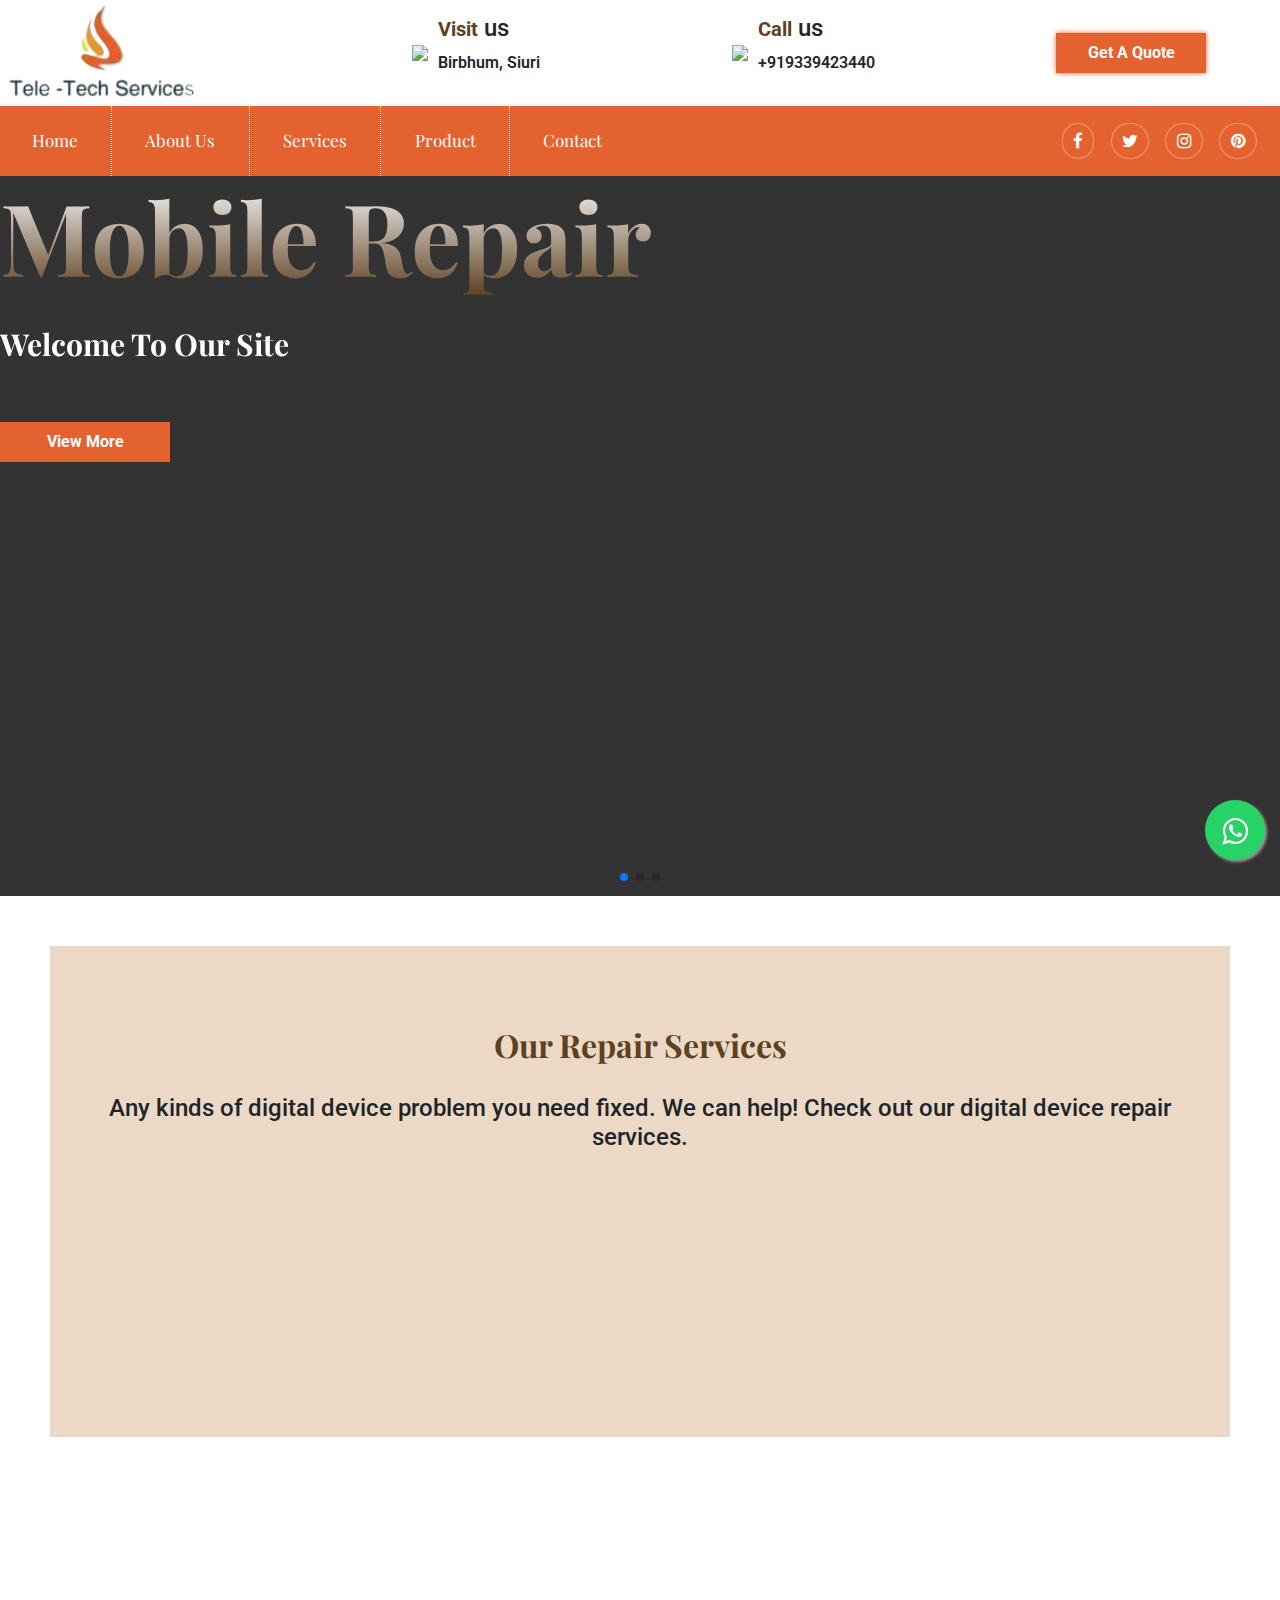
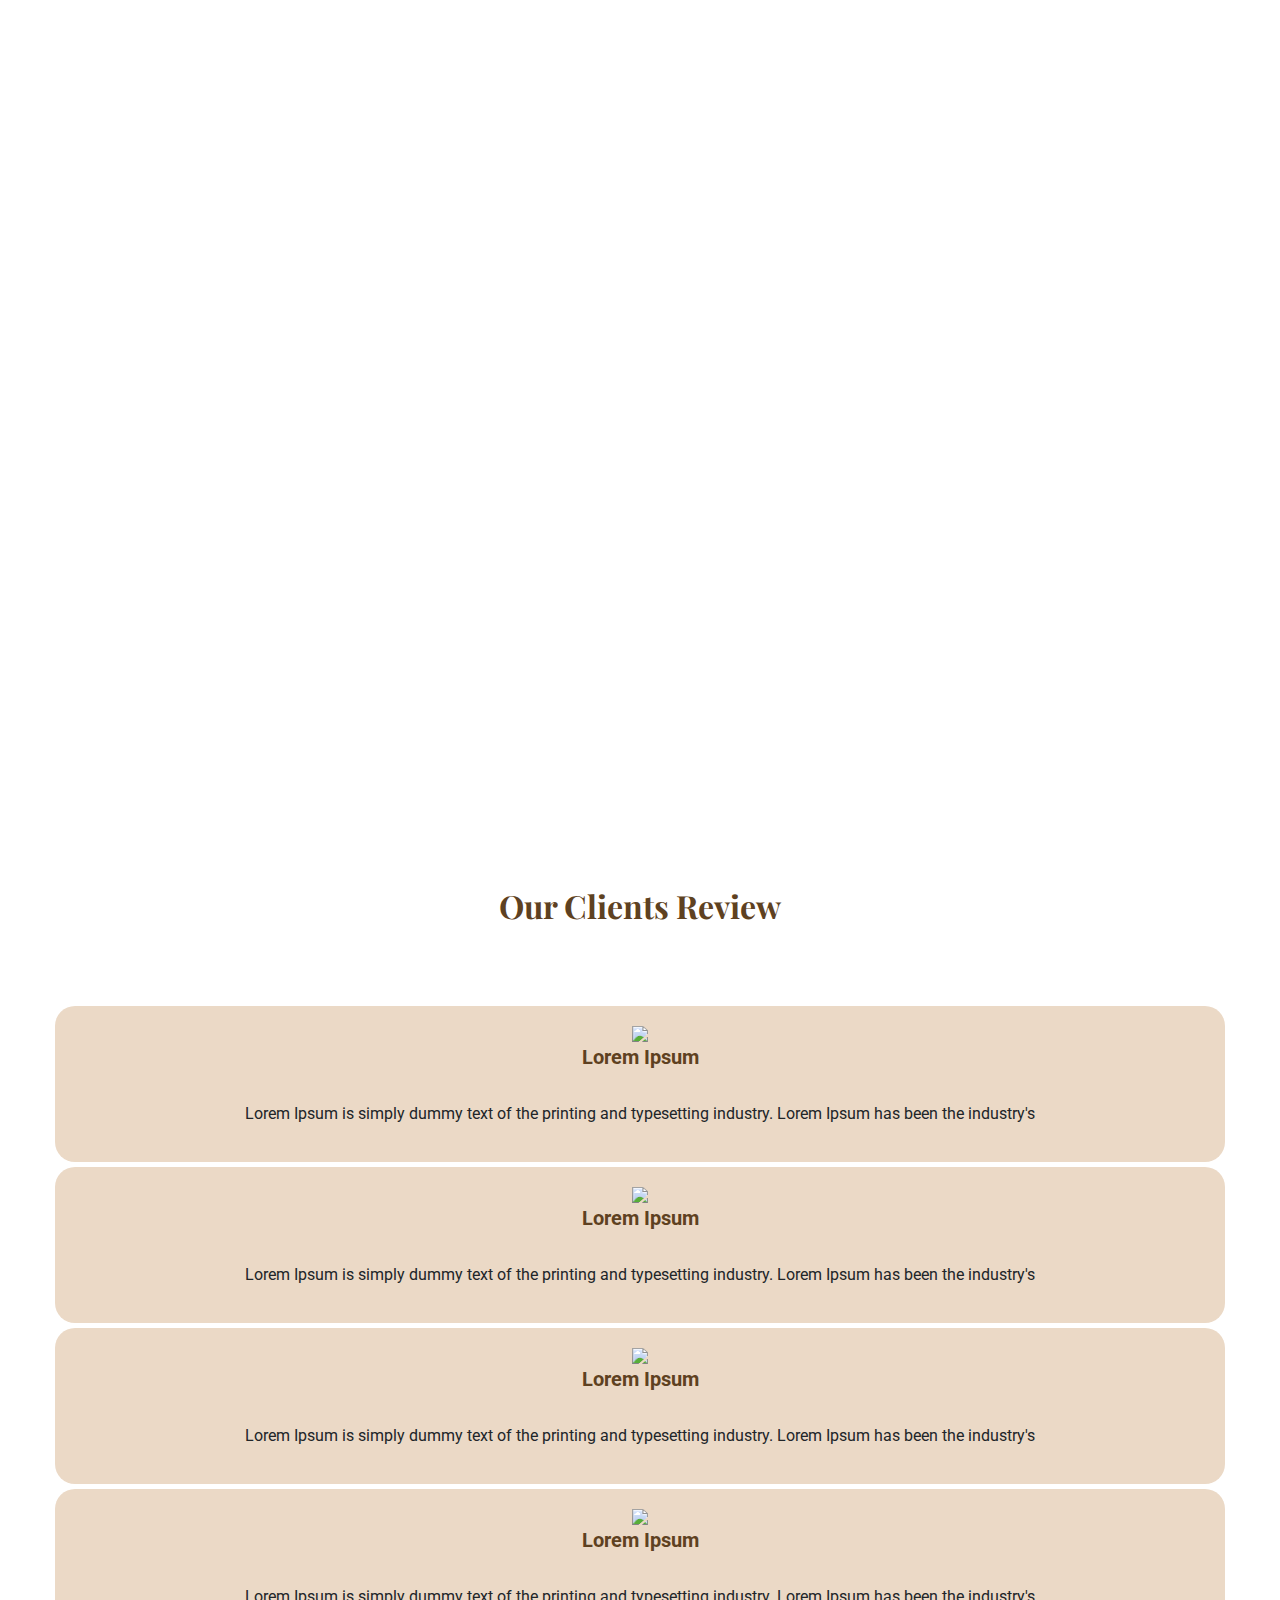
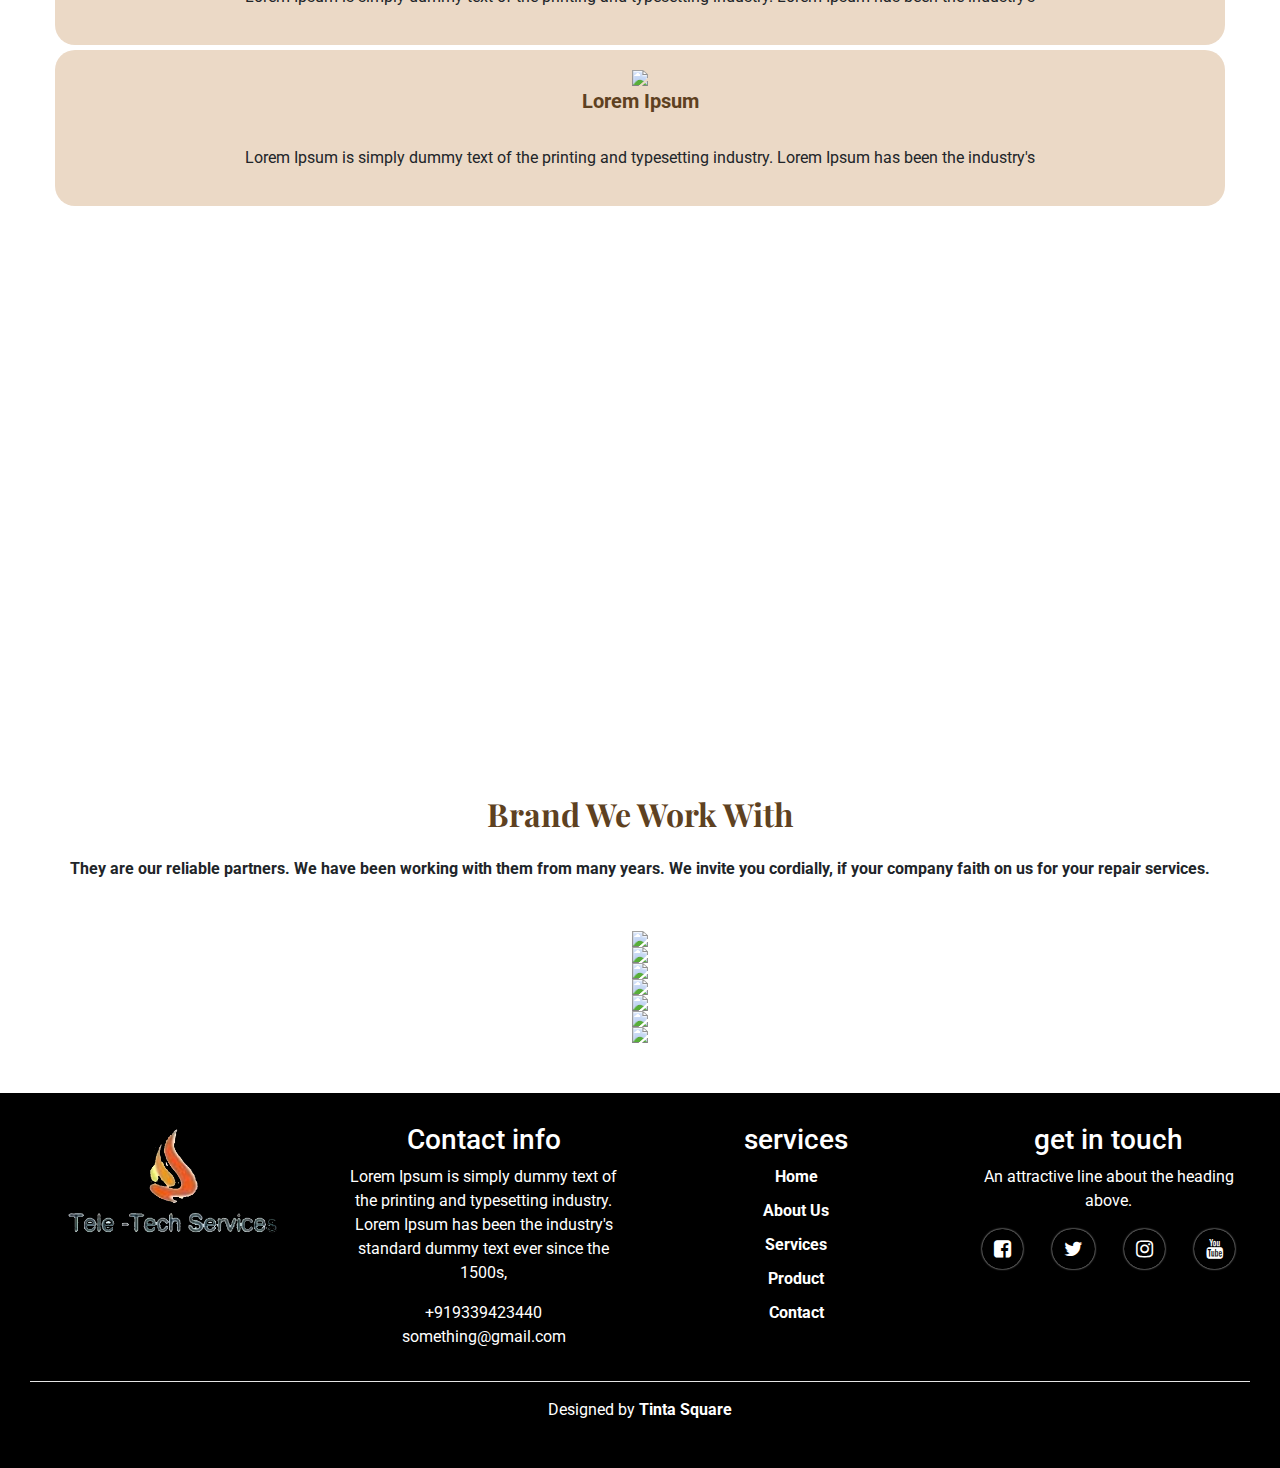
==== commit fd33d6ab: "navbar" ====
--- a/index.html
+++ b/index.html
@@ -175,11 +175,11 @@
             <img src="https://wp.bwlthemes.com/restore_wp/wp-content/uploads/2016/11/about-e1528309926880.jpg">
           </div>
         </div>
-        <div class="col-lg-6"data-aos="fade-left"data-aos-duration="1200">
+        <div class="col-lg-6 experience-text"data-aos="fade-left"data-aos-duration="1200">
           <h2>* YEARS OF EXPERIENCE IN DIGITAL DEVICE REPAIR SERVICES</h2>
           <p>Lorem Ipsum is simply dummy text of the printing and typesetting industry. Lorem Ipsum has been the industry's standard dummy text ever since the 1500s, when an unknown printer took a galley of type and scrambled it to make a type specimen book. It has survived not only five centuries, but also the leap into electronic typesetting, remaining essentially unchanged.</p>
           <h5>CALL US TO GET FREE QUOTES</h5>
-          <button><i class="fa fa-phone mr-2" aria-hidden="true"></i>CALL US</button>
+          <a href="tel:+919339423440"><i class="fa fa-phone mr-2" aria-hidden="true"></i>CALL US</a>
         </div>
       </div>
       </div>
--- a/assets/css/header.css
+++ b/assets/css/header.css
@@ -80,6 +80,7 @@
     margin-right: 40px;
     cursor: pointer;
     display: none;
+    z-index: 99;
 }
 #check{
     display: none;
--- a/assets/css/main.css
+++ b/assets/css/main.css
@@ -157,7 +157,24 @@
 .form-button{
 	justify-content: center;
 }
-
+.experience-text{
+	display: flex;
+	flex-direction: column;
+	justify-content: center;
+	align-items: center;
+}
+.experience-text a{
+	background-color: #e46230;
+    color: #fff;
+    border: 2px solid #e46230;
+    box-shadow: 0px 0px 5px #e46230;
+    width: 150px;
+    height: 40px;
+    display: flex;
+    justify-content: center;
+    align-items: center;
+    font-weight: bold;
+}
 /*about page*/
 .banner-text{
 	padding: 100px;
@@ -422,7 +439,6 @@
 	display: flex;
 	flex-direction: column;
 	justify-content: center;
-	align-items: center;
 }
 .col-lg-6 .image-wrapper{
 	display: flex;
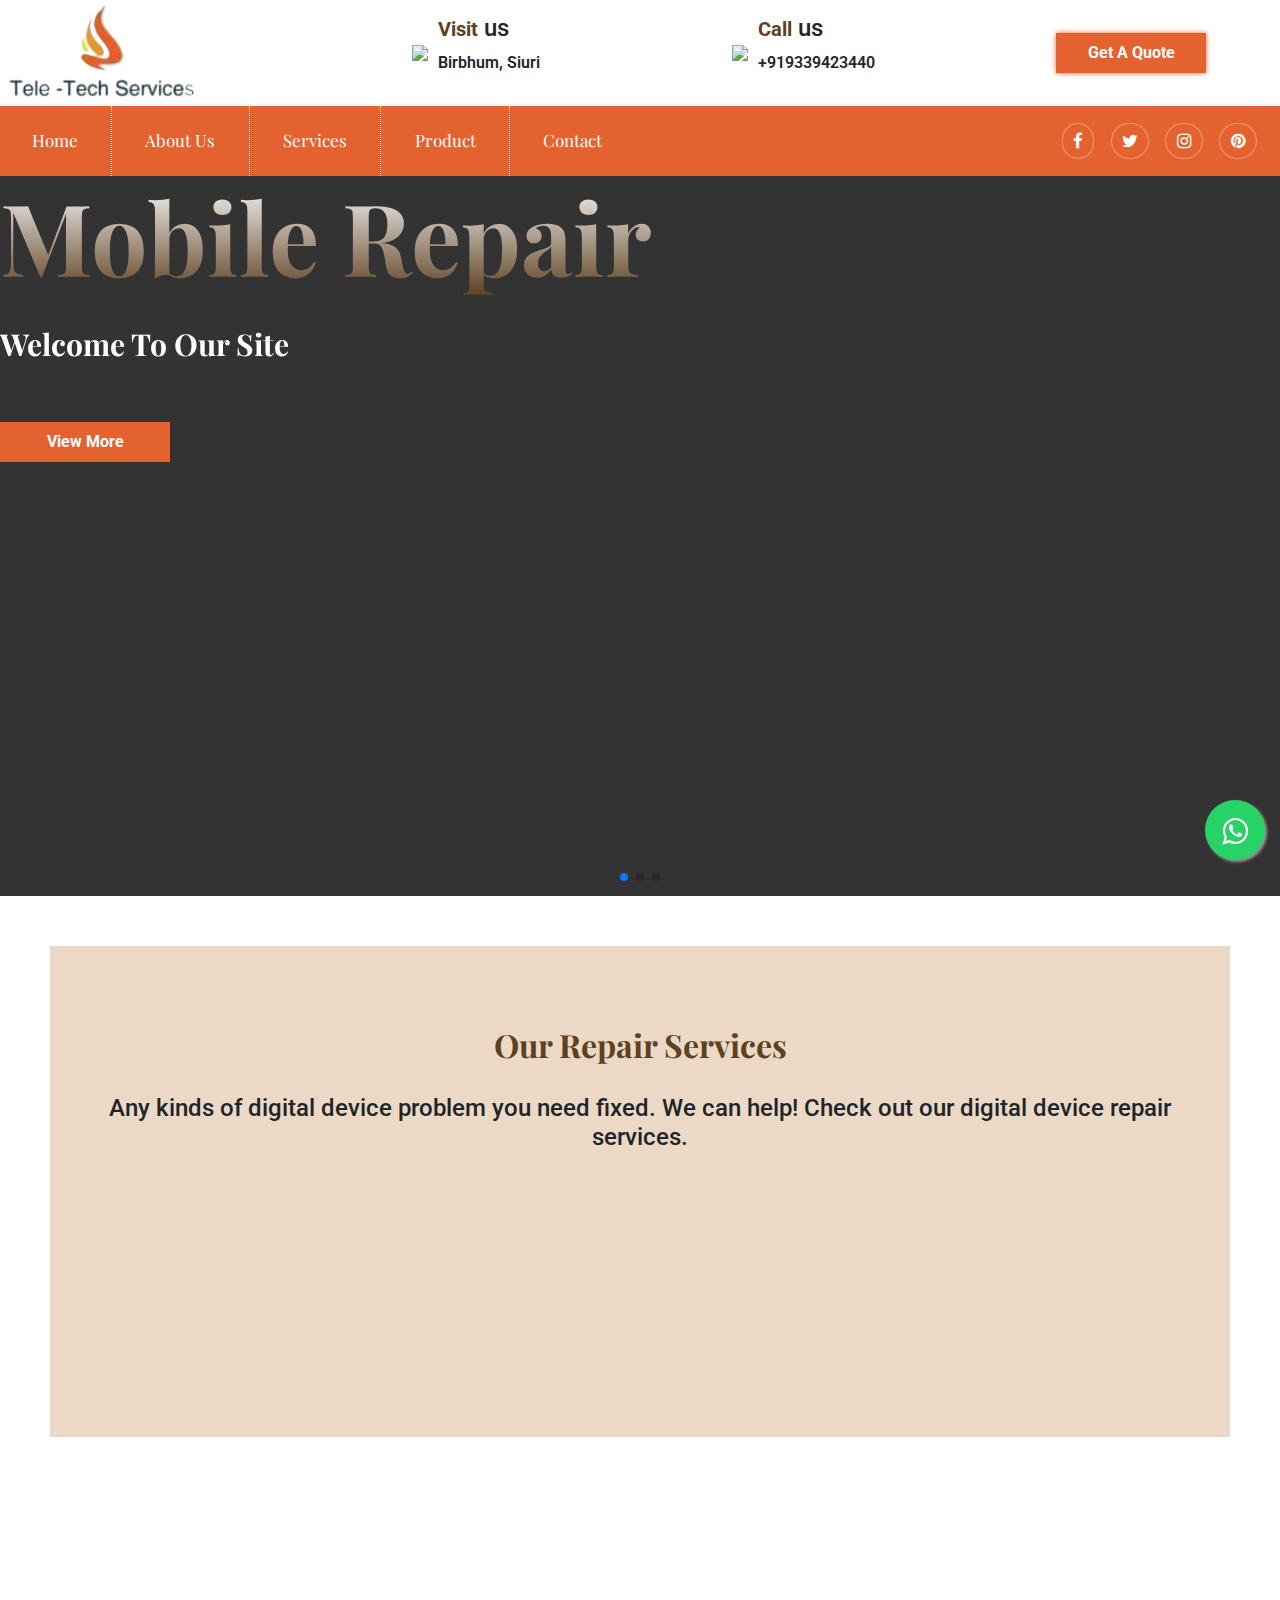
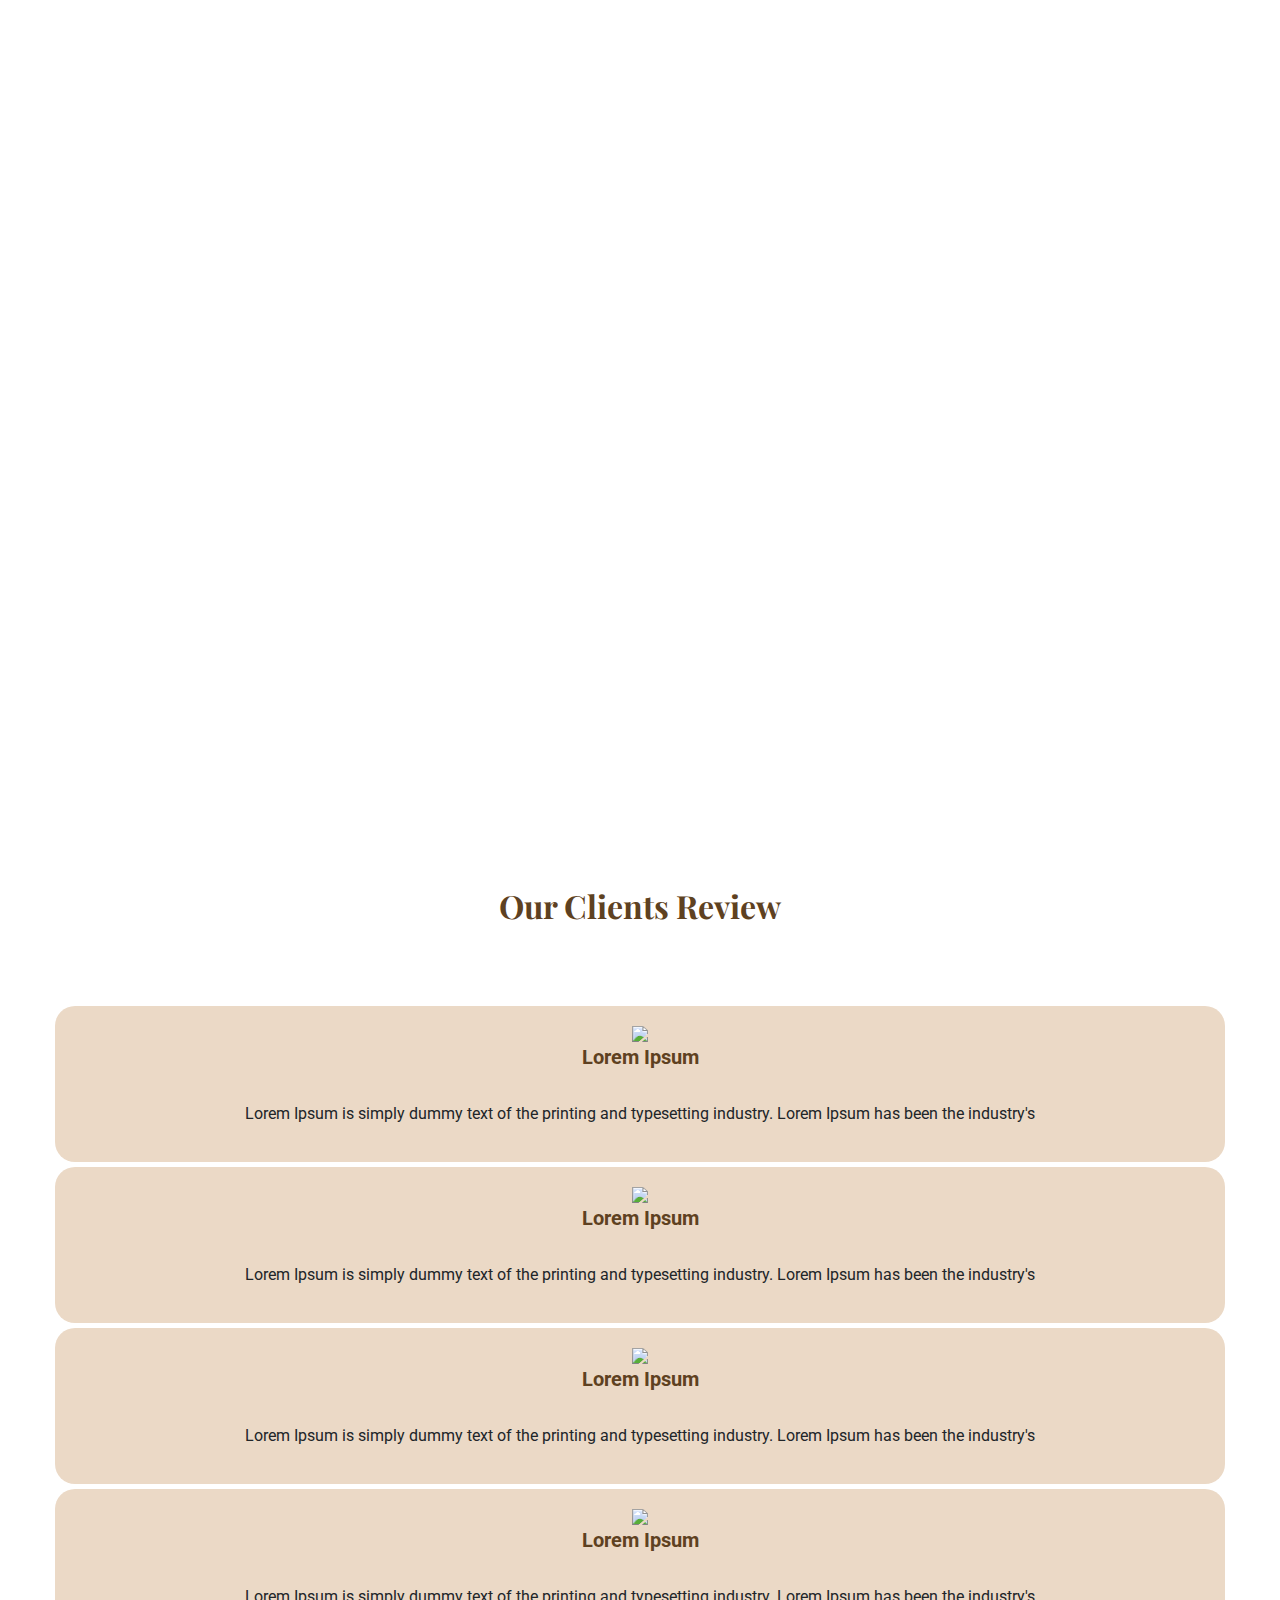
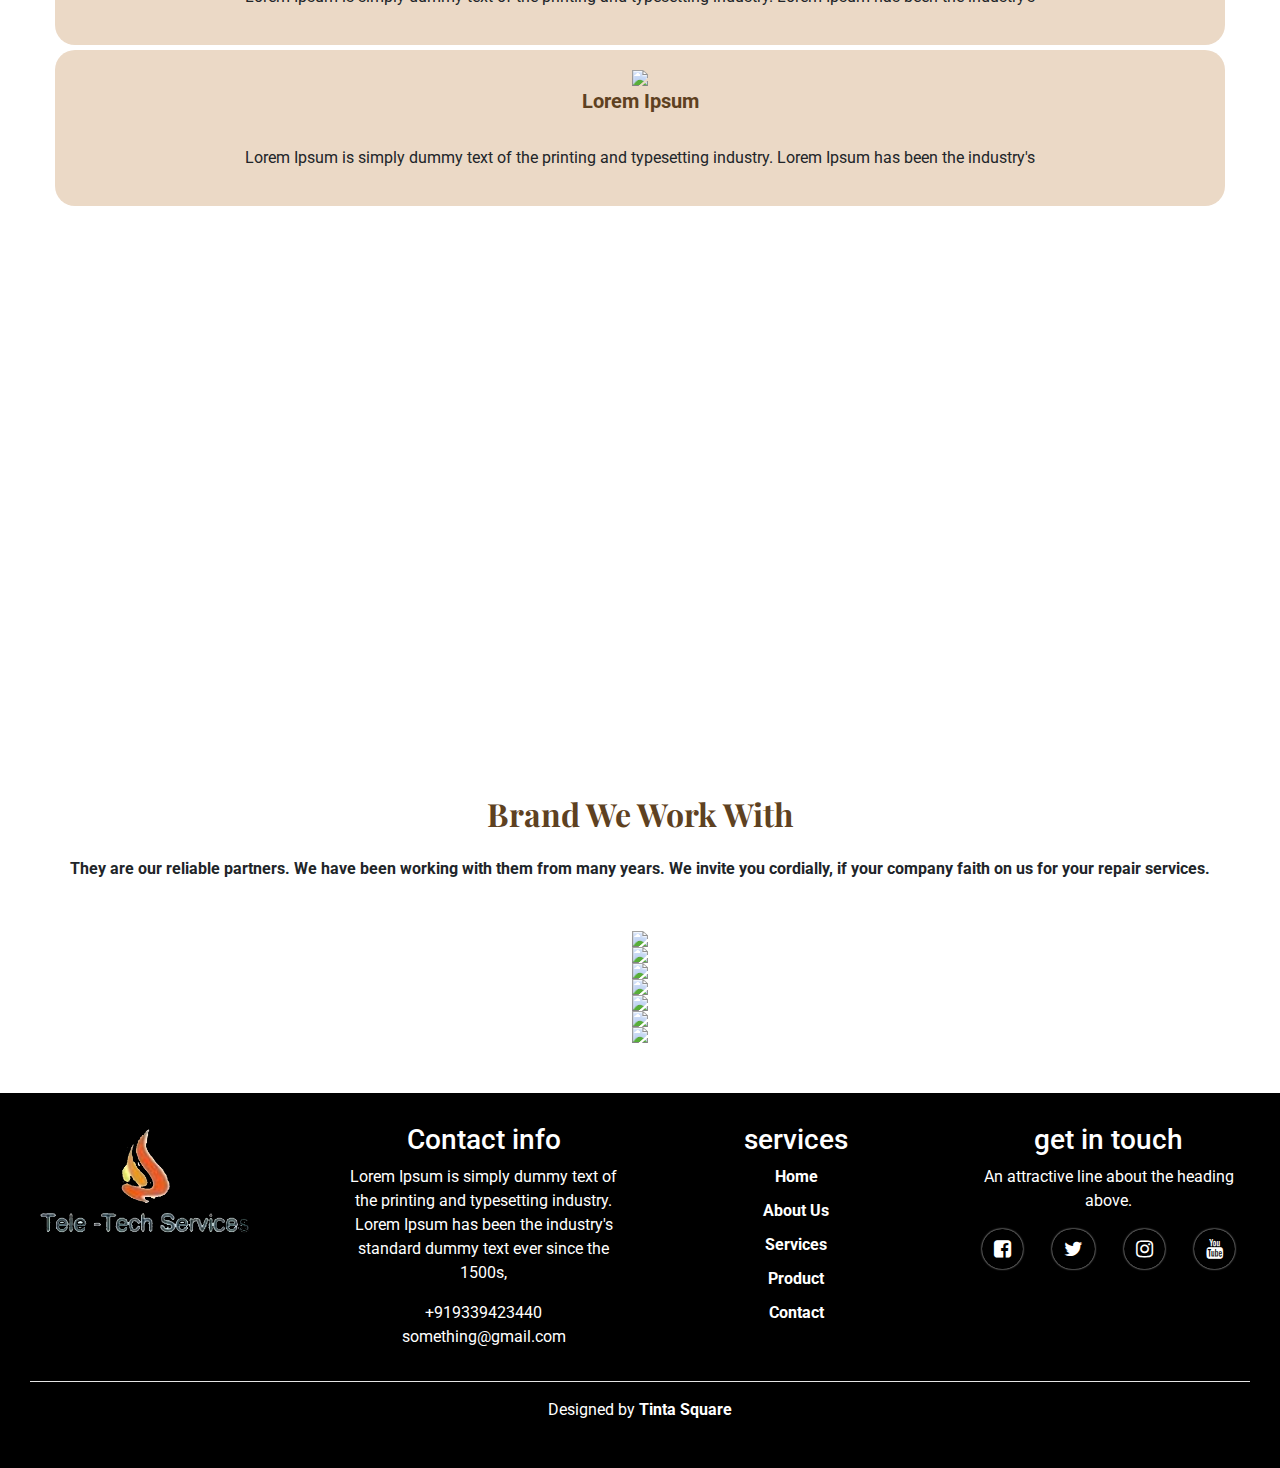
==== commit a6db52ff: "link" ====
--- a/index.html
+++ b/index.html
@@ -38,7 +38,7 @@
     <div class="top-header">
       <div class="row">
         <div class="col-lg-3 logo-icon">
-          <a href="#">
+          <a href="index.html">
            <img src="assets/img/tee-tech-servicwes.png" class="img-fluid" />  
           </a>
         </div>
@@ -355,9 +355,7 @@
   <div class="footer">
     <div class="row">
     <div class="col-md-3">
-                <div class="image-wrapper">
-                <img src="assets/img/tee-tech-servicwes.png" class="img-fluid" width="80%">
-              </div>
+               <a href="index.html"><img src="assets/img/tee-tech-servicwes.png" class="img-fluid" width="80%"></a>
     </div>
     <div class="col-md-3 text-center">
       <h3>Contact info</h3>
@@ -380,10 +378,10 @@
       <h3>get in touch</h3>
       <p>An attractive line about the heading above.</p>
       <div class="footer-icon">
-         <i class="fa fa-facebook-square header-icon-list" aria-hidden="true"></i>
-      <i class="fa fa-twitter header-icon-list" aria-hidden="true"></i>
-      <i class="fa fa-instagram header-icon-list" aria-hidden="true"></i>
-      <i class="fa fa-youtube header-icon-list" aria-hidden="true"></i>
+      <a href=""><i class="fa fa-facebook-square header-icon-list" aria-hidden="true"></i></a>
+      <a href=""><i class="fa fa-twitter header-icon-list" aria-hidden="true"></i></a>
+      <a href=""><i class="fa fa-instagram header-icon-list" aria-hidden="true"></i></a>
+      <a href=""><i class="fa fa-youtube header-icon-list" aria-hidden="true"></i></a>
       </div> 
     </div>
   </div>
--- a/assets/css/main.css
+++ b/assets/css/main.css
@@ -385,6 +385,7 @@
 	-webkit-background-clip: text;
     -webkit-text-fill-color: transparent;
 }
+
 @media only screen and (max-width: 576px){
 .swiper-slide h1{
 	font-size: 40px;
@@ -518,4 +519,14 @@
 	.thank-you span{
 		font-size: 100px;
 	}
-}
+	.quote-form .form-control{
+	width: 100% !important;
+
+}
+.quote-form textarea{
+	width: 100% !important;
+}
+.quote-form .row .col-lg-6{
+	padding:0px 30px;
+}
+}
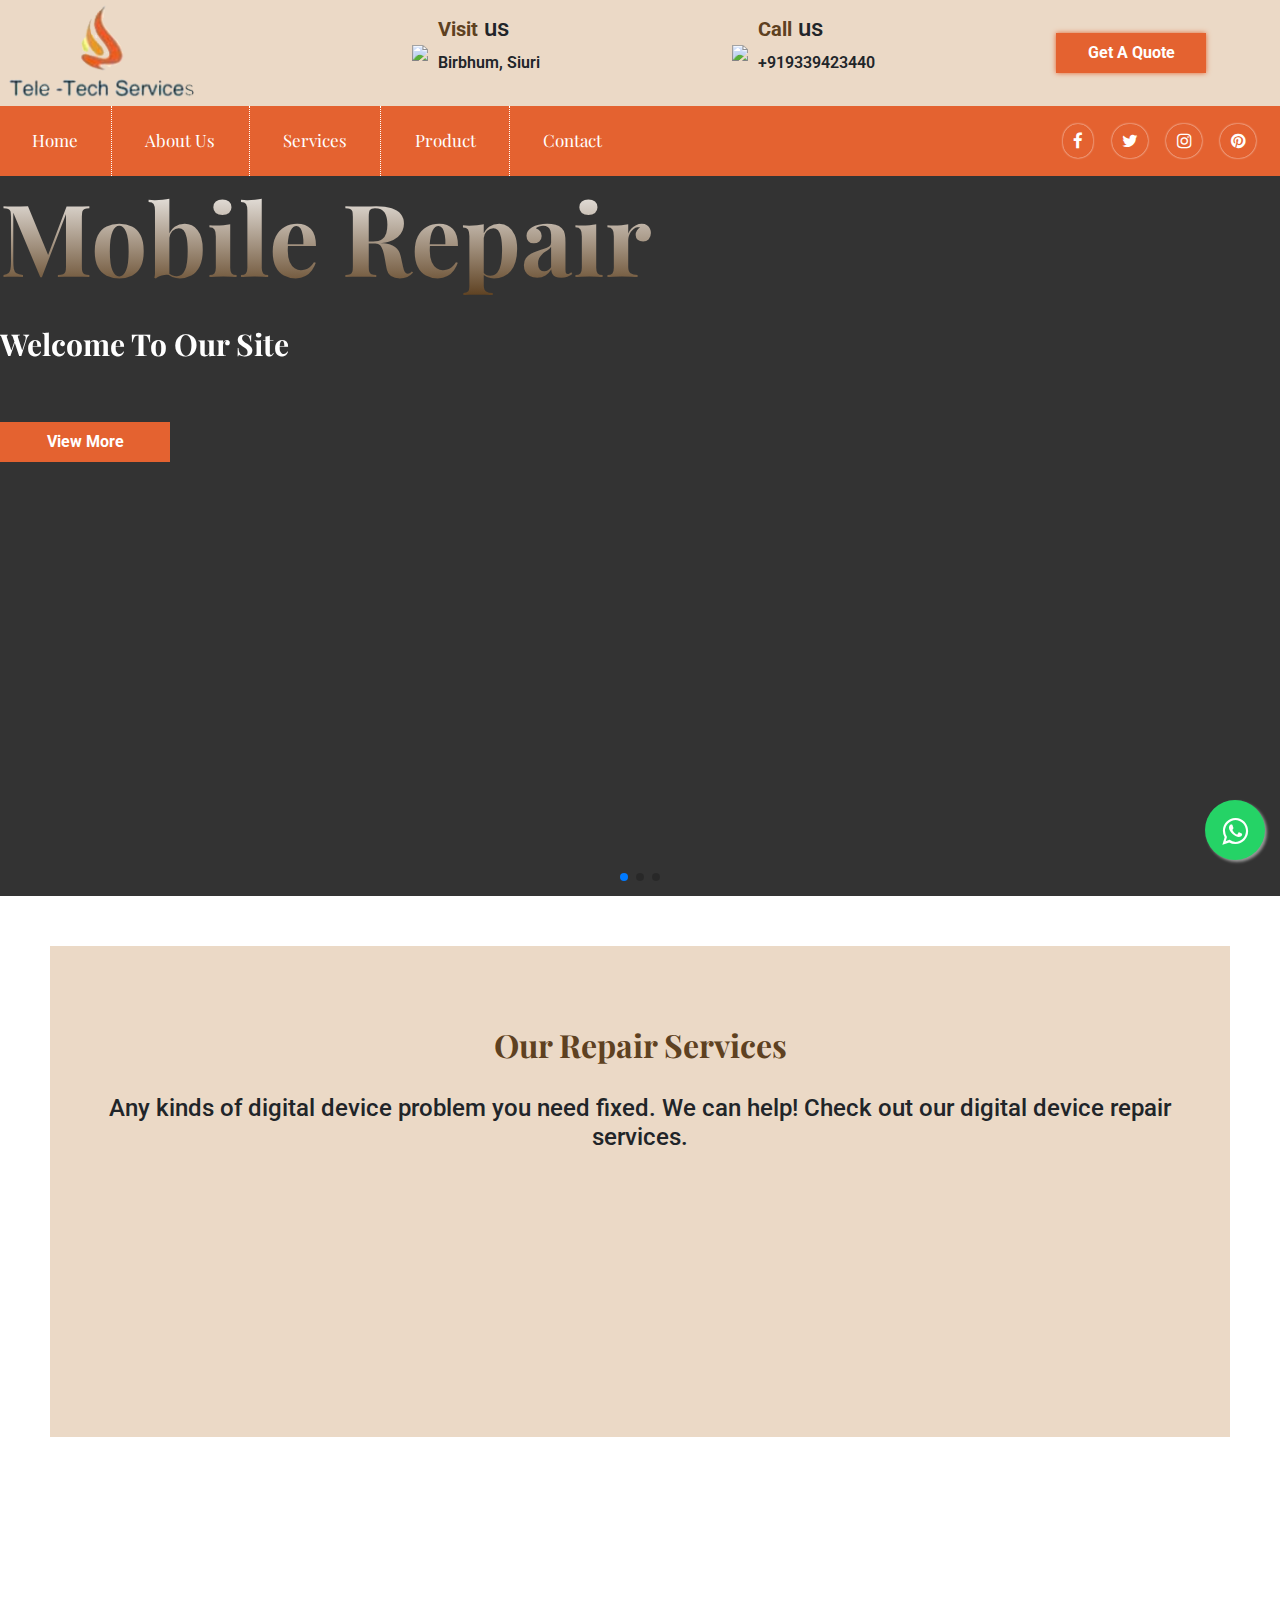
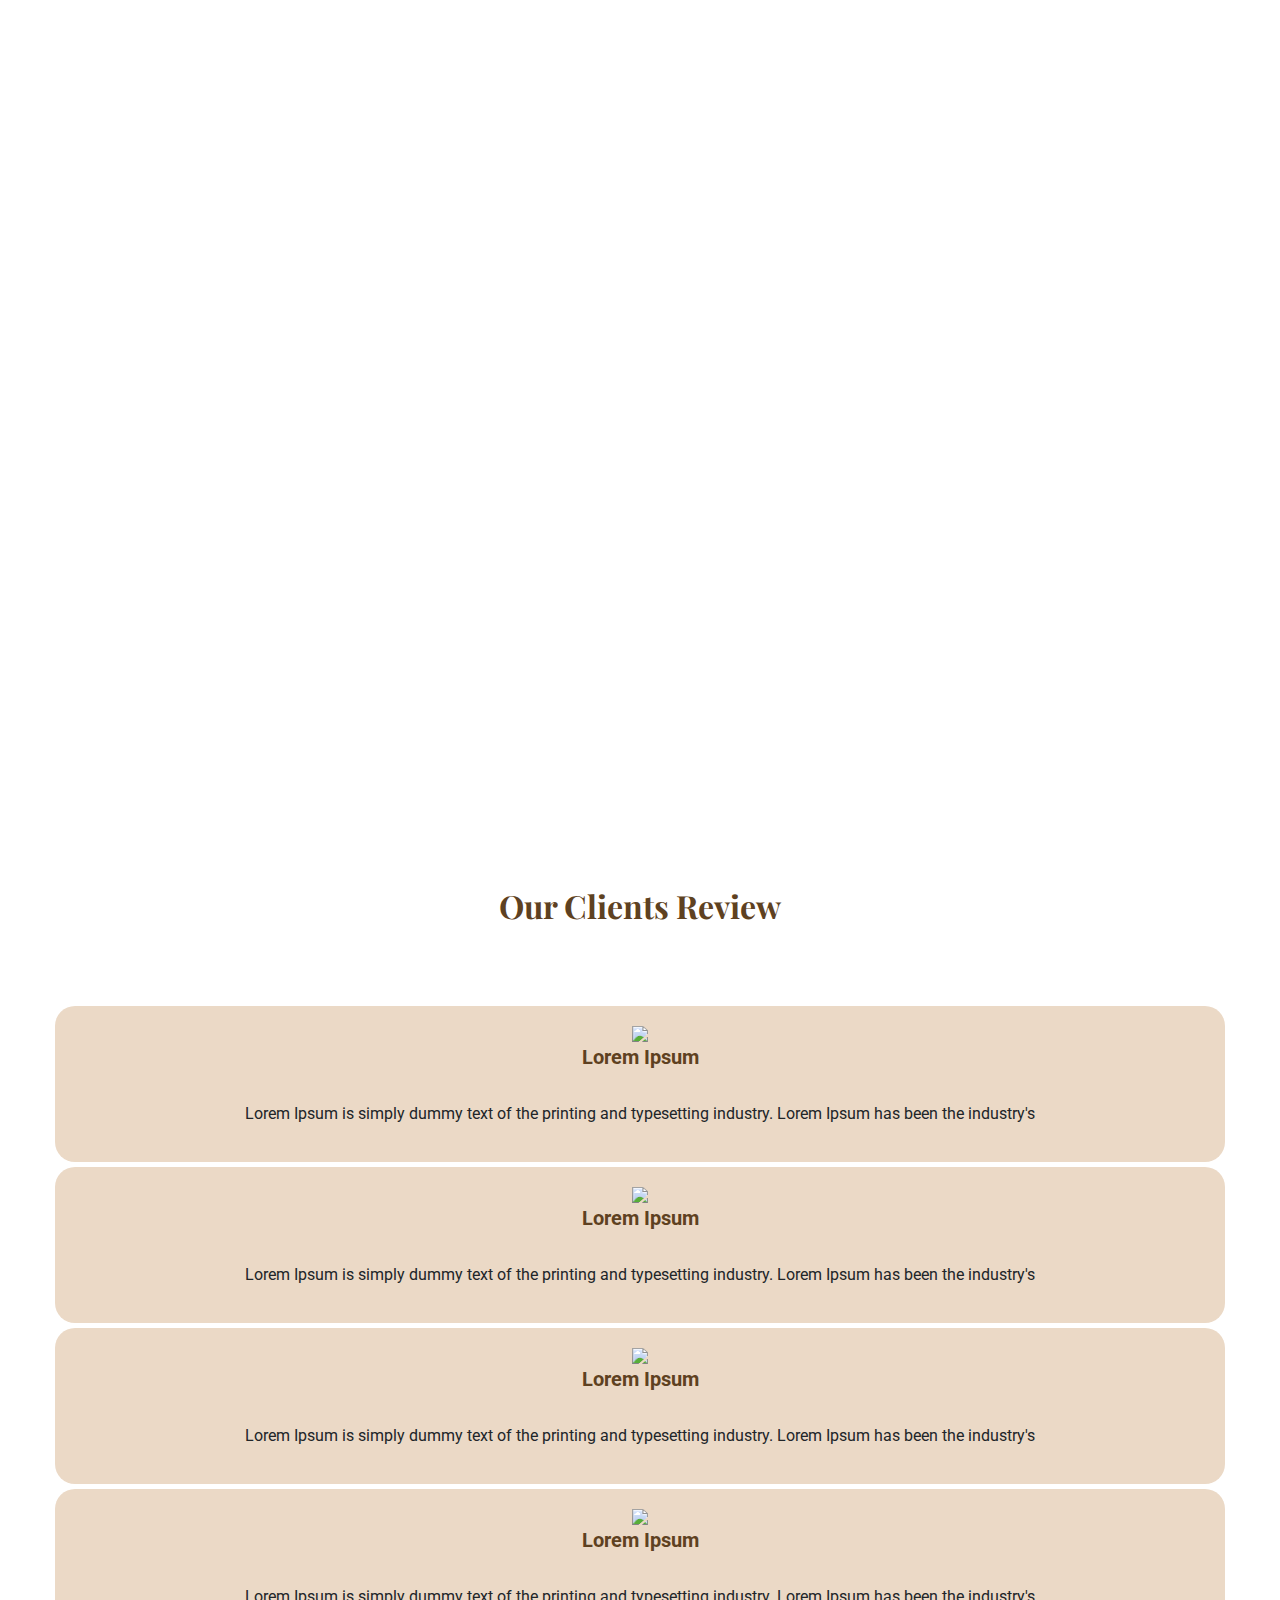
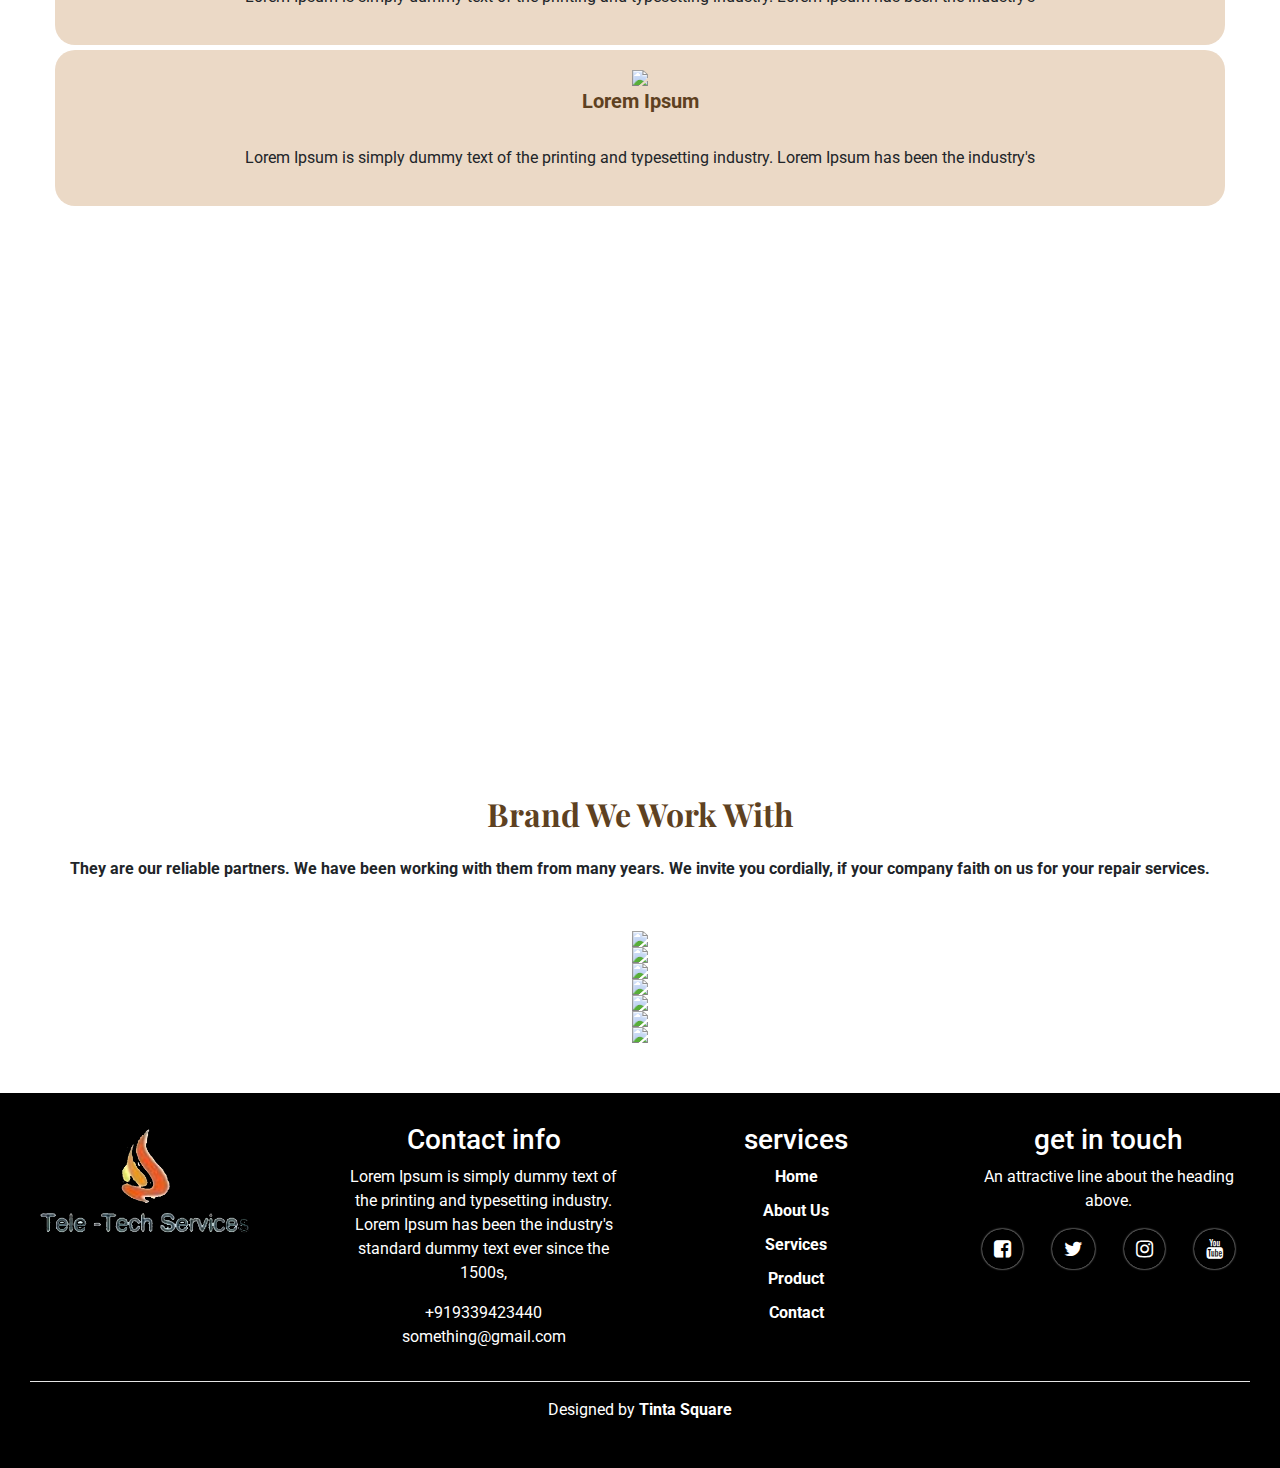
==== commit 63abd317: "top-header" ====
--- a/index.html
+++ b/index.html
@@ -31,7 +31,7 @@
   </head>
   <body>
     <div class="whats-app-logo">
-        <a  class="whats-app" href="#" target="_blank">
+        <a  class="whats-app" href="https://api.whatsapp.com/send?phone=+919339423440" target="_blank">
         <i class="fa fa-whatsapp my-float"></i>
         </a>
     </div>
--- a/assets/css/header.css
+++ b/assets/css/header.css
@@ -27,6 +27,9 @@
     box-shadow: 2px 2px 3px #999;
     z-index: 100;
 }
+.top-header{
+    background-color: rgb(235, 217, 198);
+}
 .top-header .header-button{
     background-color: #e46230;
     color: #fff;
